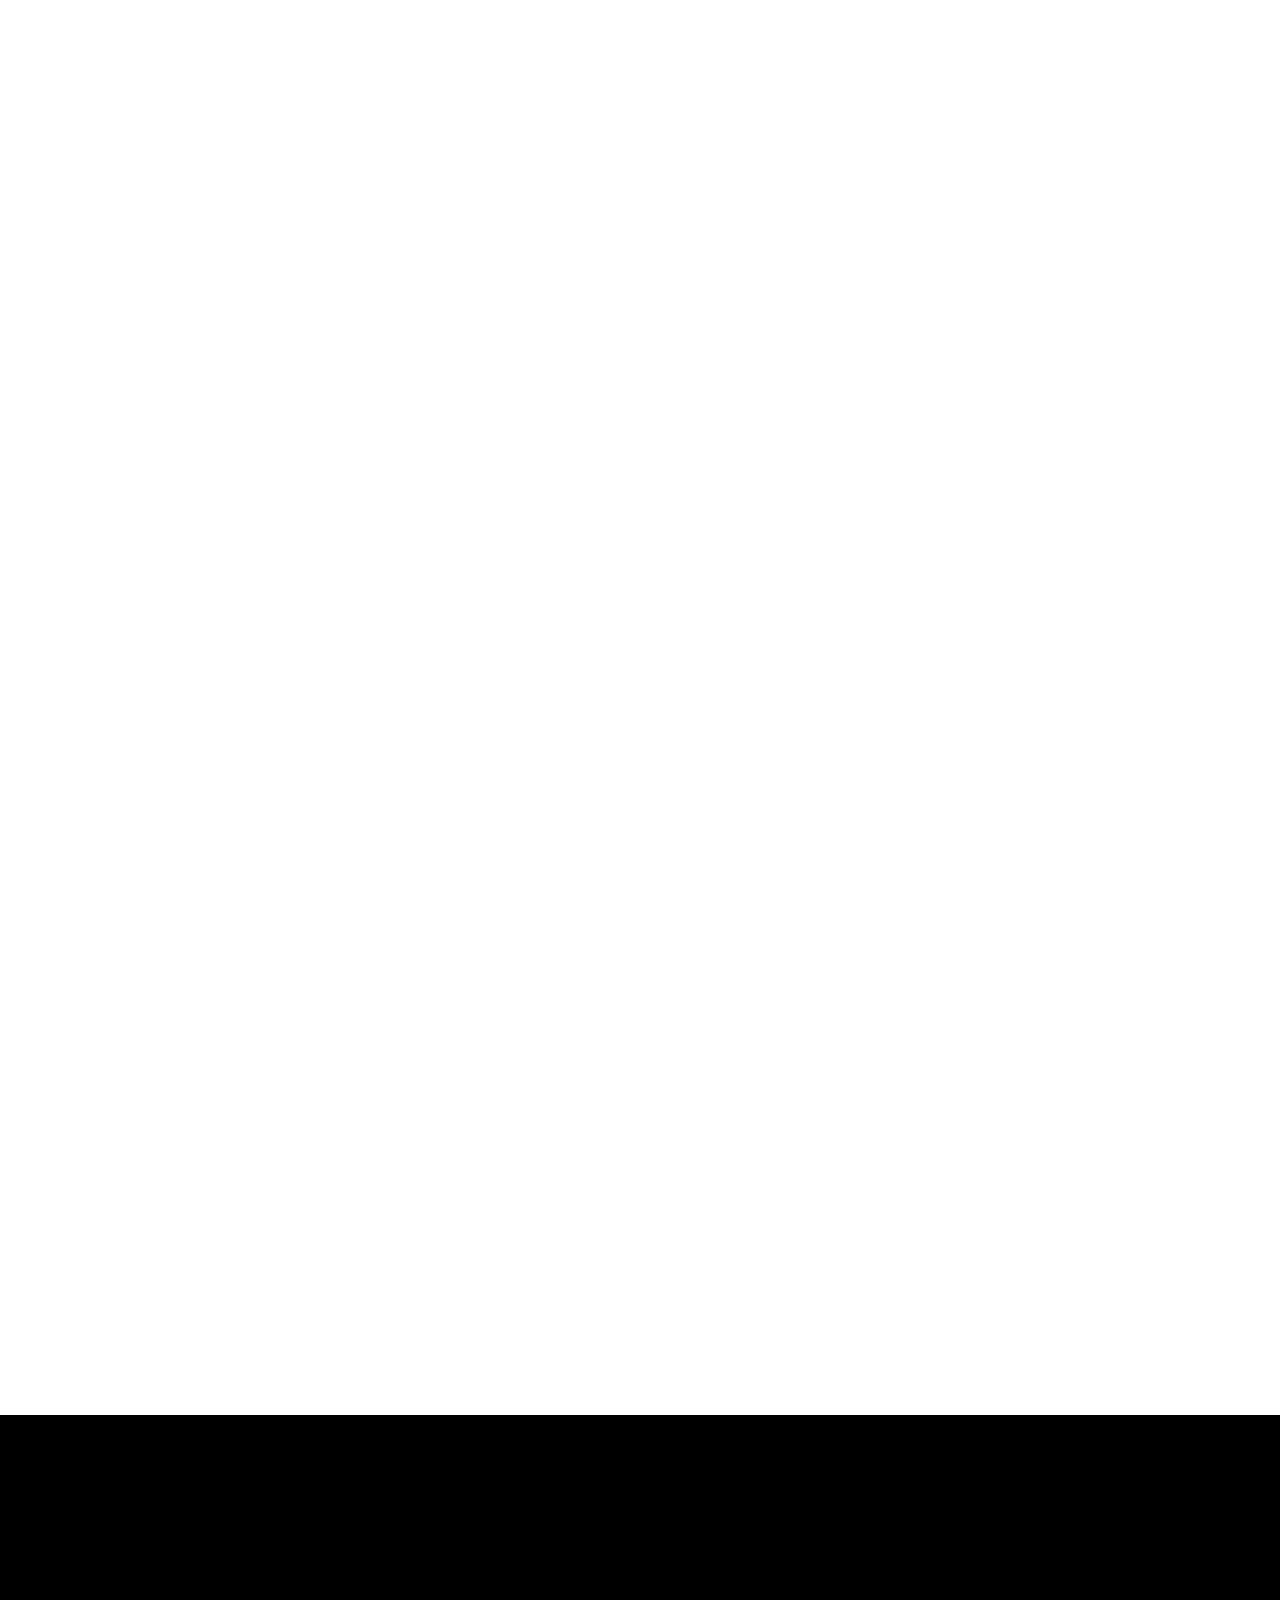
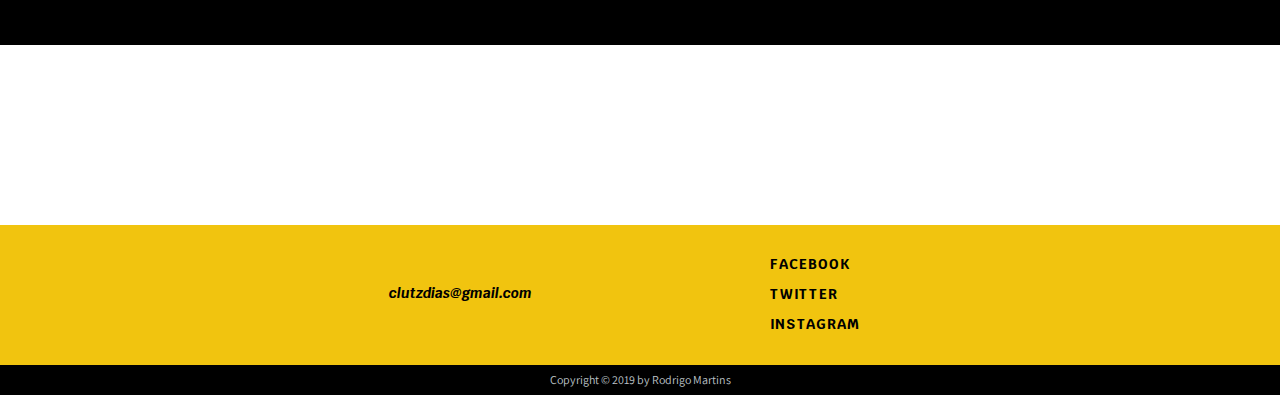
==== web/bio.html @ 069b45d7 "Trabalhando o SEO." ====
<!DOCTYPE html>
<html lang="pt-br">

	<head>
		<meta charset="utf-8">
		<title>Carla Lutz - Biografia</title>

		<meta name="description" content="Conheça a biografia da artista visual Carla Lutz.">

		<meta property="og:type" content="website"/>
		<meta property="og:title" content="Carla Lutz - Biografia"/>
		<meta property="og:description" content="Saiba mais sobre a trajetória da artista visual paulistana Carla Lutz."/>
		<meta property="og:url" content="http://www.carlalutz.com"/>
		<meta property="og:image" content=""/>

		<meta name="viewport" content="width=device-width, initial-scale=1">

		<link rel="shortcut icon" href="favicon.ico">

		<link rel="stylesheet" href="css/normalize.css">
		<link rel="stylesheet" href="css/reset.css">
		<link rel="stylesheet" href="css/grid.css">
		<link rel="stylesheet" href="css/estilo.css">
		<link href="https://fonts.googleapis.com/css?family=Krub" rel="stylesheet">
		<link href="https://fonts.googleapis.com/css?family=Assistant" rel="stylesheet">
		<script src="js/libs/modernizr.custom.45655.js"></script>
	</head>

	<body>

		<header class="cabecalho">
			<a href="index.html">
				<img src="img/logo.png" class="logo" alt="Carla Lutz">
			</a>
			<label for="toggle">&#9776;</label>
			<input type="checkbox" id="toggle"/>
			<nav class="menu">
				<ul>
					<li><a href="index.html">Home</a></li>
					<li><a href="bio.html" class="menu-ativo">Bio</a></li>
					<li><a href="galeria.html">Galeria</a></li>
					<li><a href="contato.html">Contato</a></li>
				</ul>
			</nav>
		</header>

		<section class="bio-capa container">
			
		</section>

		<section class="bio-interna">
			
			<div class="container">
				<div class="grid-16"><h2>Biografia</h2></div>
				<div class="grid-10">
					<p>Carla Lutz nasceu em 1986 em São Paulo, SP, tendo vivido por lá até os 24 anos, quando concluiu o curso de Bacharelado em Artes Visuais na Faculdade Belas Artes de São Paulo. Decidiu então mudar-se para o Rio de Janeiro, onde vive até hoje.</p>
					<p>O interesse por desenho e pintura surgiu quando ela ainda era criança. Quando tinha cerca de 9 anos, aprendeu a desenhar formas “tribais”, que na época eram muito comuns em tatuagens e ilustrações. Desde então nunca parou de desenhar, sempre buscando novas formas e novos efeitos para trabalhar em seus desenhos.</p>
					<p>Além do desenho, durante a adolescência ela começou a pintar seus primeiros quadros. Embora estes tivessem uma clara ligação com o tipo de desenho que ela já desenvolvia, em suas pinturas a artista tende a se soltar mais, preocupando-se menos com o formalismo. Como resultado, suas obras de pintura são mais orgânicas, frutos de um processo mais emocional do que racional.</p>
					<p>Mais tarde, começou a se interessar por obras com formas geométricas. Encontrou em artistas como Vieira da Silva, Mondrian e Picasso inspiração para mesclar os tribais aos quais estava tão habituada com formas mais geométricas, buscando explorar os contrastes e efeitos visuais causados por essa mistura, muitas vezes gerando ilusões ópticas. Essas características podem ser muito bem observadas em sua obra For-ma, realizada como Trabalho de Conclusão de Curso da faculdade de artes, onde a artista procurou não só explorar o contraste de cores primárias e complementares, como também a ilusão de ótica causada pela repetição de elementos e a forma como o resultado muda de acordo com a presença ou não da luz natural.</p>
					<p>Enquanto ainda estava na faculdade, Carla produziu também alguns trabalhos em gravura, especialmente em xilogravura e gravura em metal. Nos dias de hoje, ela produz principalmente desenhos, trabalhando inclusive com mandalas, mas mantendo as características marcantes da trajetória de suas obras. Pinturas são mais ocasionais, porém ainda são produzidas de vez em quando.</p>		
				</div>
				<div class="grid-6">
					<img src="img/bio2.jpg" alt="Carla Lutz">
					<img src="img/bio3.jpg" alt="Carla Lutz trabalhando no projeto FOR-MA.">
				</div>
			</div>

		</section>

		<section class="conheca-galeria">
			
			<div class="container">
				<h2>Conheça sua galeria</h2>
				<a href="galeria.html" class="btn2">Galeria</a>
			</div>

		</section>

		<aside class="bio-quebra">
			<div class="container">
				<ul class="rslides">
					<li>
						<blockquote>
							<p>“Art is the lie that enables us to realize the truth.”</p>
							<cite>Pablo Picasso</cite>
						</blockquote>
					</li>
					<li>
						<blockquote>
							<p>“Art is the path to being spiritual.”</p>
							<cite>Piet Mondrian</cite>
						</blockquote>
					</li>
				</ul>
			</div>
		</aside>

		<footer class="rodape">
			<div class="container">
				
				<div class="grid-10">
					<address>clutzdias@gmail.com</address>
				</div>

				<div class="grid-6">
					<ul>
						<li><a href="www.facebook.com/carlalutzartista">Facebook</a></li>
						<li><a href="">Twitter</a></li>
						<li><a href="">Instagram</a></li>
					</ul>
				</div>

			</div>
		</footer>

		<div>
			<div class="autoria">
				<p>Copyright &copy; 2019 by Rodrigo Martins</p>
			</div>
		</div>

		<!-- Javascrip & jQuery -->
		<script src="https://ajax.googleapis.com/ajax/libs/jquery/3.3.1/jquery.min.js"></script>
		<script>window.jQuery || document.write('<script src="js/libs/jquery-3.3.1.min.js"><\/script'></script>

		<script src="js/plugins.js"></script>
		<script src="js/main.js"></script>

		<!-- Slides -->
		<script src="responsiveslides.min.js"></script>
		<script>
		  $(function() {
		    $(".rslides").responsiveSlides();
		  });
		</script>

	</body>

</html>
---- web/css/grid.css ----
*, *:before, *:after {
  -webkit-box-sizing: border-box; 
  -moz-box-sizing: border-box; 
  box-sizing: border-box;
}

.container {
	width: 960px;
	margin: 0 auto;
	padding: 0px;
	position: relative;
}

.container:after, .container:before {
	content: " ";
	display: table;
}

.container:after {
	clear: both;
}

.grid-1, .grid-2, .grid-3, .grid-4, .grid-5, .grid-6, .grid-7, .grid-8, .grid-9, .grid-10, .grid-11, .grid-12, .grid-13, .grid-14, .grid-15, .grid-16, .grid-1-3 {
	float: left;
	margin-left: 10px;
	margin-right: 10px;
}

.grid-1 	{width: 40px;}
.grid-2 	{width: 100px;}
.grid-3 	{width: 160px;}
.grid-4 	{width: 220px;}
.grid-5 	{width: 280px;}
.grid-6 	{width: 340px;}
.grid-7 	{width: 400px;}
.grid-8 	{width: 460px;}
.grid-9 	{width: 520px;}
.grid-10 	{width: 580px;}
.grid-11 	{width: 640px;}
.grid-12 	{width: 700px;}
.grid-13 	{width: 760px;}
.grid-14 	{width: 820px;}
.grid-15 	{width: 880px;}
.grid-16 	{width: 940px;}
.grid-1-3	{width: 300px;}

/* Adaptando o grid com media queries */
@media only screen and (min-width: 768px) and (max-width: 959px){

.container {
	width: 768px;
}

.grid-1		{width: 28px;}
.grid-2		{width: 76px;}
.grid-3		{width: 124px;}
.grid-4		{width: 172px;}
.grid-5		{width: 220px;}
.grid-6		{width: 268px;}
.grid-7		{width: 316px;}
.grid-8		{width: 364px;}
.grid-9		{width: 412px;}
.grid-10	{width: 460px;}
.grid-11	{width: 508px;}
.grid-12	{width: 556px;}
.grid-13	{width: 604px;}
.grid-14	{width: 652px;}
.grid-15	{width: 700px;}
.grid-16	{width: 748px;}
.grid-1-3	{width: 236px;}

}

@media only screen and (max-width: 767px){

.container {
	width: 300px;
}

.grid-1, .grid-2, .grid-3, .grid-4, .grid-5, .grid-6, .grid-7, .grid-8, .grid-9, .grid-10, .grid-11, .grid-12, .grid-13, .grid-14, .grid-15, .grid-16, .grid-1-3 {
	width: 300px;
	margin: 0 0 20px 0;
	float: none;
}

}
---- web/css/estilo.css ----
/*
@autor: Rodrigo Martins;
@date: Feb/2019;
*/

/* Estilos gerais */

/* Cores:
https://flatuicolors.com/palette/defo
Sun Flower: #f1c40f;
Amethyst: #9b59b6;
Silver: #bdc3c7;
*/

body{
	width: 100%;
	font-family: 'Krub', sans-serif;
}

h1, h2, h3, h4, h5, h6{
	font-family: 'Assistant', sans-serif;
}

p{
	font-family: 'Assistant', sans-serif;
}

img{
	display: block;
	max-width: 100%; /* Torna as imagens fluidas e adaptáveis;*/
}

/* Botões */
.btn{
	color: #000;
	border: 3px solid #000;
	font-size: 14px;
	line-height: 20px;
	text-transform: uppercase;
	letter-spacing: .1em;
	font-weight: bold;
	padding: 10px 40px;
	box-shadow: 1px 2px 4px rgba(0, 0, 0, .5);

	transition: box-shadow .5s, color .5s, padding .5s, background .5s ease-in;
}

.btn:hover{
	color: #f1c40f;
	background: #000;
	box-shadow: 2px 3px 4px rgba(0, 0, 0, .6);
	padding: 10px 45px;
}

.btn2{
	color: #fff;
	border: 3px solid #fff;
	font-size: 14px;
	line-height: 20px;
	text-transform: uppercase;
	letter-spacing: .1em;
	font-weight: bold;
	padding: 10px 40px;
	box-shadow: 1px 2px 4px rgba(0, 0, 0, .5);

	transition: box-shadow 0.5s, color .5s, padding .5s, background .5s, border-color .5s ease-in;
}

.btn2:hover{
	color: #f1c40f;
	background: #000;
	border-color: #000;
	padding: 10px 45px;
	box-shadow: 2px 3px 4px rgba(0, 0, 0, .6);
}

/* Cabeçalho */
.cabecalho{
	position: fixed;
	top: 0;
	width: 100%;
	height: 100px;
	background: #000;
	padding: 15px 0;
	z-index: 10;
}

.logo{
	display: inline-block;
	margin-left: 180px;
	margin-top: 10px;
}

.menu{
	float: right;
	margin-right: 200px;
}

.menu ul li{
	clear: right;
	display: inline-block;
	margin-left: 25px;
	margin-top: 25px;
}

.menu ul li a{
	color: #fff;
	font-weight: bold;
	text-transform: uppercase;
	letter-spacing: .1em;
	font-size: 14px;
	line-height: 20px;
	padding: 10px 0;

	transition: color .5s ease-in;
}

.menu ul li a:hover{
	color: #f1c40f;
}

.menu ul li a.menu-ativo{
	color: #9b59b6; /* Menu ativo para as páginas internas. */
}

label{
	display: none;
	float: right;
	margin-top: -35px;
	text-align: center;
	height: 30px;
	width: 30px;
	font-size: 21px;
}

#toggle{
	display: none;
}

/* index.html - Introdução */
.intro{
	width: 100%;
	background: url("../img/foto-intro.jpg") no-repeat center;
	background-size: cover;
	margin-top: 75px;
	height: 380px;
	text-align: center;
	padding-top: 85px;
}

.intro img{
	margin: 0 auto;
}

.intro h1{
	font-family: 'Krub', sans-serif;
	font-weight: bold;
	letter-spacing: .05em;
	font-size: 28px;
	margin-top: 25px;
}

/* Biografia */
.bio{
	height: 370px;
	text-align: center;
	padding-top: 60px;
}

.bio h2{
	font-family: 'Krub', sans-serif;
	font-size: 24px;
	margin-bottom: 40px; 
}

.bio p{
	font-size: 18px;
	line-height: 25px;
	margin-bottom: 60px;
	text-align: justify;
}

.bio img{
	margin-top: 10px;
	margin-left: 140px;
	box-shadow: 1px 2px 4px rgba(0, 0, 0, .5);
	transition: all 1.2s;	
}

.bio img:hover{
	box-shadow: 3px 4px 4px rgba(0, 0, 0, .6);
}

/* Encontra aqui */
.encontra-aqui{
	background: #000;
	height: 560px;
	text-align: center;
	padding-top: 60px;

	transition: background 1s ease;
}

.encontra-aqui:hover{
	background: #9b59b6;
}

.encontra-aqui h2{
	font-family: 'Krub', sans-serif;
	color: #fff;
	font-size: 24px;
	margin-bottom: 40px; 
}

.encontra-aqui img{
	width: 50%;
	margin-left: auto;
	margin-right: auto;
	box-shadow: 1px 2px 4px rgba(0, 0, 0, .5);
	transition: all 1.2s;
}

.encontra-aqui img:hover{
	box-shadow: 3px 4px 4px rgba(0, 0, 0, .6);
}

.encontra-aqui p{
	font-size: 18px;
	line-height: 25px;
	text-align: justify;
	color: #fff;
	padding-bottom: 60px;
}

.ajusta-img{
	margin-top: 90px;
}

/* Rodapé */
.rodape{
	width: 100%;
	height: 140px;
	background: #f1c40f;
	overflow: hidden;
	padding-top: 24px;
}

.rodape ul li a{
	color: #000;
	font-weight: bold;
	text-transform: uppercase;
	letter-spacing: .07em;
	font-size: 14px;
	margin-top: 0;
	line-height: 30px;

	transition: color .5s ease;
}

.rodape ul li a:hover{
	color: #9b59b6;
}

.rodape address{
	color: #000;
	font-size: 14px;
	margin-top: 35px;
	text-align: center;
	font-weight: bold;
}

.autoria{
	width: 100%;
	height: 30px;
	background: #000;
	color: #bdc3c7;
	font-size: 12px;
	text-align: center;
	padding-top: 7px;
}

/* Página bio.html */
.bio-capa{
	width: 100%;
	background: url("../img/capa-bio.jpg") no-repeat center;
	background-size: cover;
	color: #fff;
	background-size: cover;
	margin-top: 100px;
	height: 220px;
	text-align: center;
	padding-top: 90px;
}

.bio-capa p{
	padding-bottom: 10px;
}

.bio-interna{
	margin-bottom: 40px;
}

.bio-interna h2{
	font-family: 'Krub', sans-serif;
	font-size: 24px;
	color: #000;
	font-weight: normal;
	line-height: 35px;
	margin: 60px 0 40px 0;
	text-align: center;
}

.bio-interna p{
	text-align: justify;
	padding-left: 0;
	padding-bottom: 20px;
	font-size: 18px;
	line-height: 25px;
	color: #000;
}

.bio-interna img{
	margin-left: 40px;
	margin-right: auto;
	box-shadow: 1px 2px 4px rgba(0, 0, 0, .5);
	transition: all 1.2s;
}

.bio-interna img:hover{
	box-shadow: 3px 4px 4px rgba(0, 0, 0, .6);
}

.bio-quebra{
	color: #000;
	width: 100%;
	height: 180px;
	text-align: center;
	padding-top: 60px;
}

.bio-quebra p{
	font-size: 18px;
	line-height: 25px;
	padding-bottom: 10px;
}

.conheca-galeria{
	margin-top: 60px;
	background: #000;
	width: 100%;
	height: 230px;
	text-align: center;

	transition: background 1s ease;
}

.conheca-galeria:hover{
	background: #9b59b6;
}

.conheca-galeria h2{
	font-family: 'Krub', sans-serif;
	font-size: 24px;
	color: #fff;
	font-weight: normal;
	line-height: 35px;
	margin: 60px 0 40px 0;
}

.conheca-galeria a{
	margin-bottom: 20px;
}

/* Corrossel */
.rslides {
  position: relative;
  list-style: none;
  overflow: hidden;
  width: 100%;
  padding: 0;
  margin: 0;
  }

.rslides li {
  -webkit-backface-visibility: hidden;
  position: absolute;
  display: none;
  width: 100%;
  left: 0;
  top: 0;
  }

.rslides li:first-child {
  position: relative;
  display: block;
  float: left;
  }

.rslides img {
  display: block;
  height: auto;
  float: left;
  width: 100%;
  border: 0;
  }


/* Página galeria.html */

/* Cores:
https://flatuicolors.com/palette/defo
Sun Flower: #f1c40f;
Amethyst: #9b59b6;
Silver: #bdc3c7;
*/

.galeria-interna{
	width: 100%;
	background: url("../img/capa-galeria.jpg") no-repeat center;
	background-size: cover;
	color: #fff;
	margin-top: 100px;
	height: 220px;
	text-align: center;
	padding-top: 90px;
}

.visite{
	text-align: center;
	height: 340px;
}

.visite h2{
	font-family: 'Krub', sans-serif;
	font-size: 24px;
	color: #000;
	font-weight: normal;
	line-height: 35px;
	padding-top: 60px;
}

.visite p{
	text-align: justify;
	font-size: 18px;
	line-height: 25px;
	color: #000;
	padding: 20px 0 35px 0;
}

.galeria-apresenta{
	background: #bdc3c7;
	height: 900px;
	transition: background 1s ease;
}

.galeria-apresenta:hover{
	background: #9b59b6;
}

.moldura1{
	position: relative;
	background: #000;
	-moz-box-shadow: 1px 2px 4px rgba(0, 0, 0,0.5);
	-webkit-box-shadow: 1px 2px 4px rgba(0, 0, 0, .5);
	box-shadow: 1px 2px 4px rgba(0, 0, 0, .5);
	width: 800px;
	height: 200px;
	text-align: center;
	margin: 80px auto;
	transition: box-shadow 1.2s, background 3s ease;
}

.moldura1:hover{
	background: url("../img/capa-bio.jpg") no-repeat center;
	box-shadow: 3px 4px 4px rgba(0, 0, 0, .6);
}

.moldura2{
	position: relative;
	background: #000;
	-moz-box-shadow: 1px 2px 4px rgba(0, 0, 0,0.5);
	-webkit-box-shadow: 1px 2px 4px rgba(0, 0, 0, .5);
	box-shadow: 1px 2px 4px rgba(0, 0, 0, .5);
	width: 800px;
	height: 200px;
	text-align: center;
	margin: 60px auto;
	transition: box-shadow 1.2s, background 3s ease;
}

.moldura2:hover{
	background: url("../img/capa-contato.jpg") no-repeat center;
	box-shadow: 3px 4px 4px rgba(0, 0, 0, .6);
}

.moldura3{
	position: relative;
	background: #000;
	-moz-box-shadow: 1px 2px 4px rgba(0, 0, 0,0.5);
	-webkit-box-shadow: 1px 2px 4px rgba(0, 0, 0, .5);
	box-shadow: 1px 2px 4px rgba(0, 0, 0, .5);	width: 800px;
	height: 200px;
	text-align: center;
	margin: 60px auto;
	transition: box-shadow 1.2s, background 2s ease;
}

.moldura3:hover{
	background: url("../img/gravura.jpg") no-repeat center;
	box-shadow: 3px 4px 4px rgba(0, 0, 0, .6);
}

.moldura1 h2, .moldura2 h2, .moldura3 h2{
	font-family: 'Krub', sans-serif;
	text-shadow: 1px 1px #000;
	font-size: 24px;
	color: #fff;
	font-weight: normal;
	line-height: 35px;
	padding-top: 20px;
}

.moldura1 p, .moldura2 p, .moldura3 p{
	text-shadow: 1px 1px #000;
	font-size: 18px;
	color: #fff;
	padding: 10px 0 20px 0;
	margin-bottom: 20px;
}

.entre-contato{
	width: 100%;
	background: #fff;
	height: 240px;
	text-align: center;
}

.entre-contato h2{
	font-family: 'Krub', sans-serif;
	font-size: 24px;
	color: #000;
	font-weight: normal;
	line-height: 35px;
	padding: 60px 0 40px 0;
}

/* desenho.html */
.apresentacao-galerias{
	padding-top: 130px;
	text-align: center;
	width: 100%;
	height: 200px;
}

.apresentacao-galerias h2{
	font-family: 'Krub', sans-serif;
	font-size: 24px;
	color: #000;
}

.apresentacao-galerias p{
	padding-top: 20px;
	text-align: justify;
}

.principal-galeria{
	background: #000;
	width: 100%;
	height: 740px;
	margin-top: 100px;
	transition: background 1s ease;
}

.principal-galeria:hover{
	background: #9b59b6;
}

/* overlay w3 */
.auxiliar-overlay {
  position: relative;
  width: 100%;
}

.overlay {
  position: absolute; 
  bottom: 0; 
  background: rgb(0, 0, 0);
  background: rgba(0, 0, 0, 0.6); /* Black see-through */
  color: #f1f1f1; 
  width: 100%;
  transition: 1s ease;
  opacity:0;
  color: #fff;
  font-family: 'Krub', sans-serif;
  font-size: 14px;
  padding: 20px;
  text-align: center;
}

.auxiliar-overlay:hover .overlay {
  opacity: 1;
}

/* Código para slideshow da w3 */
* {
  box-sizing: border-box;
}

/* Position the image container (needed to position the left and right arrows) */
.container-galeria {
  position: relative;
  margin: 0 auto;
  padding-top: 60px;
  height: 700px;
  width: 700px;
}

/* Hide the images by default */
.mySlides {
  display: none;
}

/* Add a pointer when hovering over the thumbnail images */
.cursor {
  cursor: pointer;
}

/* Next & previous buttons */
.prev,
.next {
  cursor: pointer;
  position: absolute;
  top: 50%;
  width: auto;
  padding: 16px;
  margin-top: -50px;
  color: white;
  font-weight: bold;
  font-size: 20px;
  border-radius: 0 3px 3px 0;
  user-select: none;
  -webkit-user-select: none;
}

/* Position the "next button" to the right */
.next {
  right: 0;
  border-radius: 3px 0 0 3px;
}

/* On hover, add a black background color with a little bit see-through */
.prev:hover,
.next:hover {
  background-color: rgba(0, 0, 0, 0.8);
}

/* Container for image text */
.caption-container {
  text-align: center;
  background-color: #222;
  padding: 5px 16px;
  color: white;
}

.row:after {
  content: "";
  display: table;
  clear: both;
}

/* Six columns side by side */
.column {
  float: left;
  width: 16.66%;
}

/* Add a transparency effect for thumnbail images */
.demo {
  opacity: 0.6;
}

.active,
.demo:hover {
  opacity: 1;
}
/* Fim do código da Slide show da w3 */

.outras-galerias{
	width: 100%;
	height: 230px;
	text-align: center;
}

.outras-galerias h2{
	font-size: 24px;
	text-align: center;
	padding-top: 35px;
	color: #000;
}

.outras-galerias p{
	padding-top: 15px;
	padding-bottom: 40px;	
	text-align: center;
}

.visite-pintura a{
	text-align: center;
}

/* Página contato.html */
.contato-interna{
	width: 100%;
	background: url("../img/capa-contato.jpg") no-repeat center;
	background-size: cover;
	color: #fff;
	background-size: cover;
	margin-top: 100px;
	height: 220px;
	text-align: center;
	padding-top: 90px;
}

/* Adaptável */

/* Tablets */
@media only screen and (min-width: 768px) and (max-width: 959px){

	/* Para testes APAGAR DEPOIS */
	.intro h1{
		color: blue;
	}

	.logo{
		margin-left: 100px;
	}

	.menu{
		margin-right: 100px;
	}

	/* index.html */
	.encontra-aqui{
		height: 540px;
		padding-top: 60px;
	}

	.bio img{
		margin-left: 60px;
	}

	/* bio.html */

	.classe-auxiliar-imagens{
		margin-top: 90px;
	}

	.classe-auxiliar-imagens2{
		margin-top: 60px;
	}

	.bio-interna p{
		padding-left: 0;
	}

	/* galeria.html */
	.visite h2{
		padding-top: 30px;
	}

	.moldura1, .moldura2, .moldura3{
		width: 600px;
		height: 200px;
	}

}

/* Smartphone */
@media only screen and (max-width: 767px){

	/* Para testes APAGAR DEPOIS */
	.intro h1{
		color: red;
	}

	.logo{
		margin-left: 40px;
	}

	.cabecalho{
		position: absolute;
	}

	/* Hamburger Menu */
	label{
		display: block;
		margin-right: 40px;
		margin-top: 15px;
		background-color: #fff;
		cursor: pointer;
	}

	.menu{
		margin: 0 auto;
		text-align: center;
		width: 100%;
		background: rgba(0, 0, 0, 0.8);
		padding: 31px 0;
		display: none;
	}

	.menu ul li{
		display: block;
	}

	.menu ul li a{
		text-align: center;
	}

	#toggle:checked + .menu{
		display: block;
	}

	/* index.html */
	.intro h1{
		font-size: 24px;
	}

	.bio h2{
		font-size: 18px;
	}

	.bio p{
		font-size: 14px;
	}

	.bio img{
		display: none;
	}

	.encontra-aqui{
		height: 840px;
	}

	.encontra-aqui h2{
		font-size: 18px;
		margin-top: 40px;
	}

	.encontra-aqui p{
		font-size: 14px;
	}

	.rodape{
		height: 240px;
		text-align: center;
	}

	/* bio.html */
	.classe-auxiliar-imagens2{
		display: none;
	}

	.bio-capa p{
		padding-left: 0;
		padding-bottom: 10px;
	}

	.bio-interna{
		margin-bottom: 40px;
	}

	.bio-interna h2{
		font-size: 18px;
		line-height: 35px;
		margin: 40px 0;
		text-align: center;
	}

	.bio-interna p{
		font-size: 14px;
	}

	.bio-interna img{
		width: 80%;
		padding-left: 20px;
	}

	.bio-quebra p{
		font-size: 14px;
	}

	.conheca-galeria{
		margin-top: 40px;
	}

	.conheca-galeria h2{
		font-size: 18px;
		line-height: 35px;
		margin: 35px 0 40px 0;
	}

	/*galeria.html*/

	.visite{
		height: 360px;
	}

	.visite h2{
		font-size: 18px;
	}

	.visite p{
		font-size: 12px;
	}

	.galeria-apresenta{
		height: 800px;
	}

	.moldura1, .moldura2, .moldura3{
		width: 300px;
		height: 190px;
	}

	.moldura h2{
		font-size: 18px;
	}

	.moldura p{
		font-size: 12px;
	}

	.entre-contato h2{
		font-size: 18px;
	}

}

/* Animações */
/* Menu - Adaptável */
.js .menu{
	opacity: 0;
}

/* Home */
.js .cabecalho,.js .intro,.js .intro img, .js .intro h1, .js .bio h2, .js .bio p, .js .bio img, .js .bio a, .js .encontra-aqui h2, .js .encontra-aqui p, .js .encontra-aqui img, .js .encontra-aqui a,.js .bio-capa, .js .bio-interna h2, .js .bio-interna p, .js .bio-interna img, .js .conheca-galeria h2, .js .conheca-galeria a, .js .bio-quebra blockquote{
	opacity: 0;
}
/* Galeria */
.js .galeria-interna,.js .quebra-auxiliar, .js .visite h2, .js .visite p, .js .galeria-apresenta, .js .entre-contato{
	opacity: 0;
}

/* Galerias internas */
.js .apresentacao-galerias, .js .principal-galeria, .js .outras-galerias{
	opacity: 0;
}

/* Contato */
.js .contato-interna{
	opacity: 0;
}


.animated {
  -webkit-animation-duration: 1s;
  animation-duration: 1s;
  -webkit-animation-fill-mode: both;
  animation-fill-mode: both;
}

@-webkit-keyframes fadeInDown {
  from {
    opacity: 0;
    -webkit-transform: translate3d(0, -20px, 0);
    transform: translate3d(0, -20px, 0);
  }

  to {
    opacity: 1;
    -webkit-transform: translate3d(0, 0, 0);
    transform: translate3d(0, 0, 0);
  }
}

@keyframes fadeInDown {
  from {
    opacity: 0;
    -webkit-transform: translate3d(0, -20px, 0);
    transform: translate3d(0, -20px, 0);
  }

  to {
    opacity: 1;
    -webkit-transform: translate3d(0, 0, 0);
    transform: translate3d(0, 0, 0);
  }
}

.fadeInDown {
  -webkit-animation-name: fadeInDown;
  animation-name: fadeInDown;
}

/* Fim das animações */
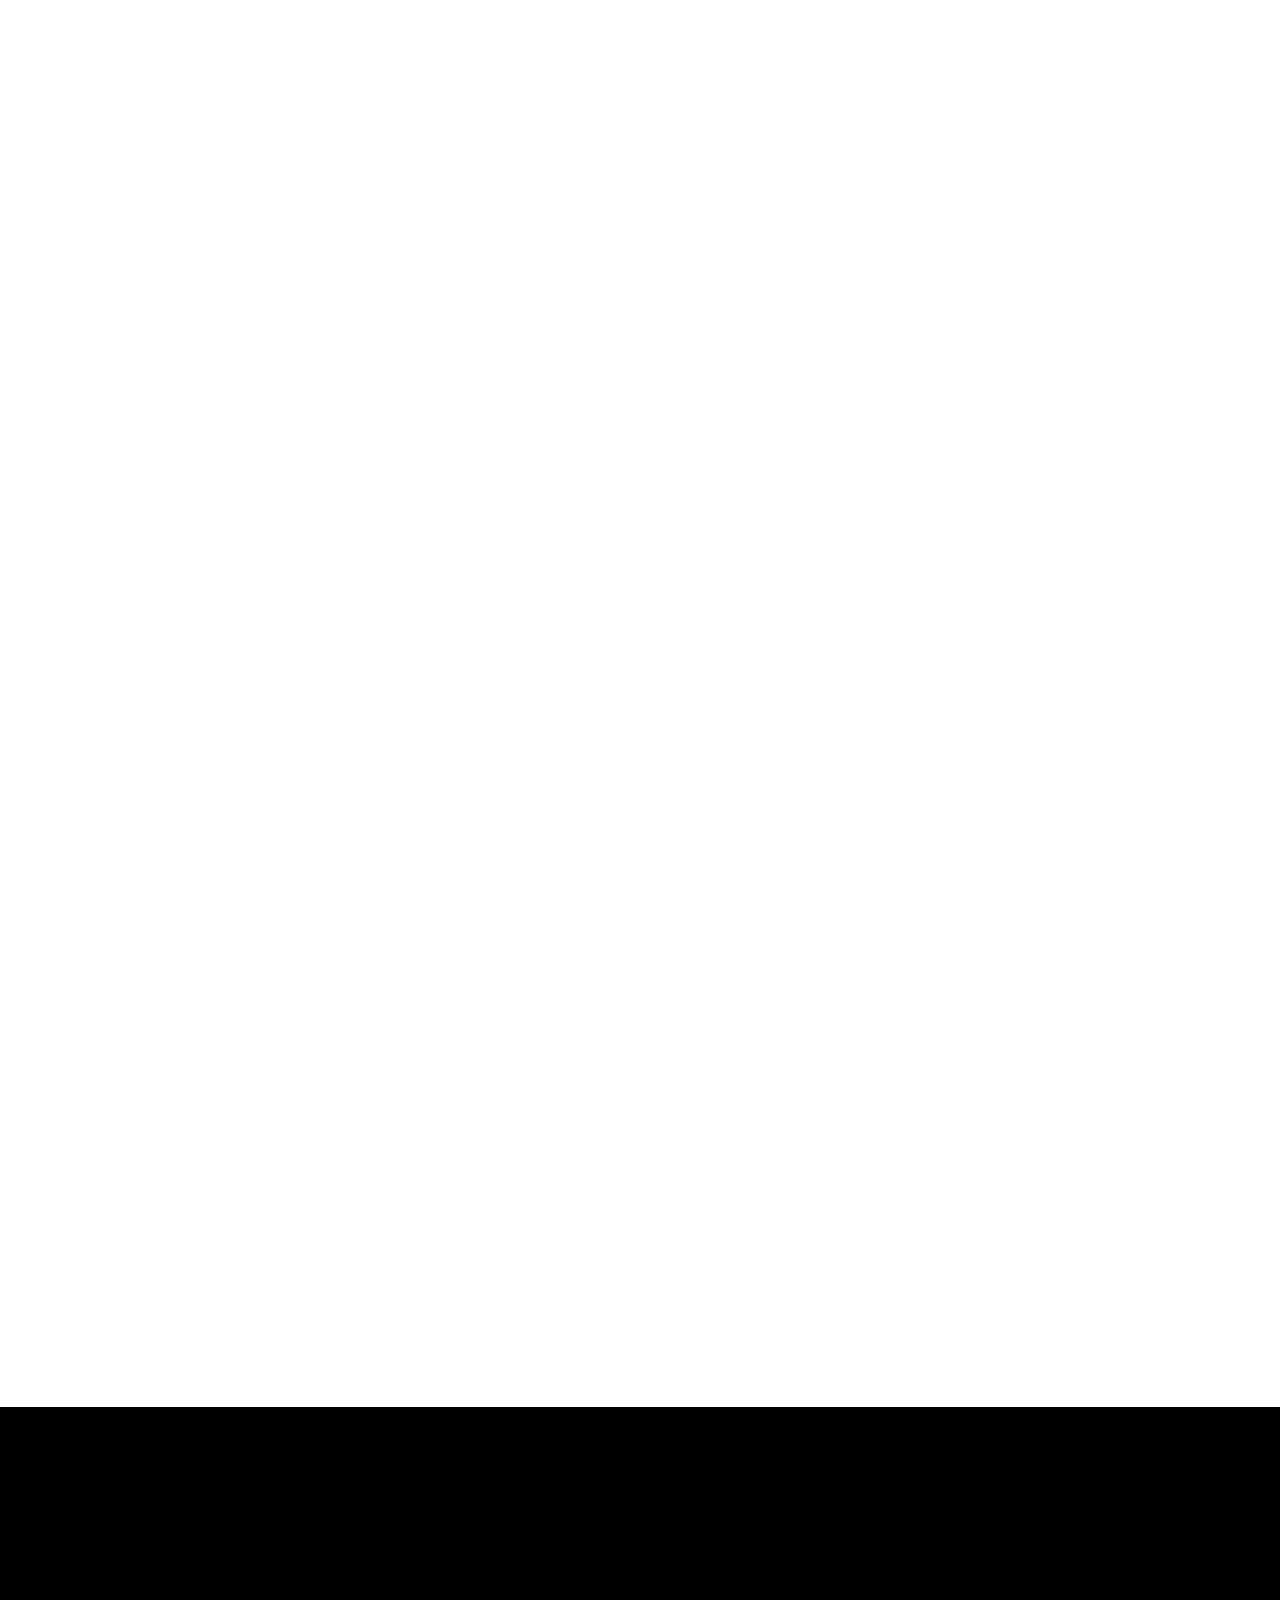
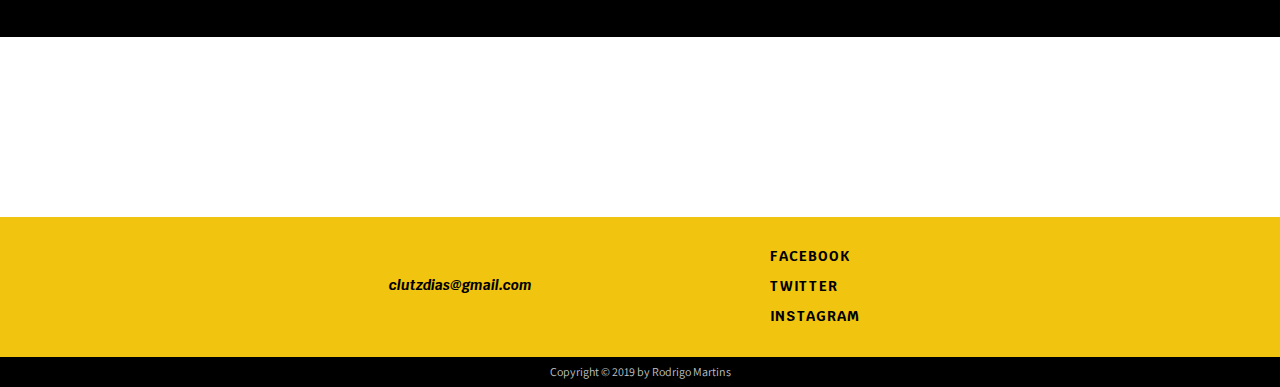
==== commit a5453d91: "Trabalhando pseudoclasses - subtitulos." ====
--- a/web/bio.html
+++ b/web/bio.html
@@ -10,7 +10,7 @@
 		<meta property="og:type" content="website"/>
 		<meta property="og:title" content="Carla Lutz - Biografia"/>
 		<meta property="og:description" content="Saiba mais sobre a trajetória da artista visual paulistana Carla Lutz."/>
-		<meta property="og:url" content="http://www.carlalutz.com"/>
+		<meta property="og:url" content="http://www.carlalutz.com/biografia"/>
 		<meta property="og:image" content=""/>
 
 		<meta name="viewport" content="width=device-width, initial-scale=1">
@@ -51,7 +51,7 @@
 		<section class="bio-interna">
 			
 			<div class="container">
-				<div class="grid-16"><h2>Biografia</h2></div>
+				<div class="grid-16"><h2 class="subtitulo">Biografia</h2></div>
 				<div class="grid-10">
 					<p>Carla Lutz nasceu em 1986 em São Paulo, SP, tendo vivido por lá até os 24 anos, quando concluiu o curso de Bacharelado em Artes Visuais na Faculdade Belas Artes de São Paulo. Decidiu então mudar-se para o Rio de Janeiro, onde vive até hoje.</p>
 					<p>O interesse por desenho e pintura surgiu quando ela ainda era criança. Quando tinha cerca de 9 anos, aprendeu a desenhar formas “tribais”, que na época eram muito comuns em tatuagens e ilustrações. Desde então nunca parou de desenhar, sempre buscando novas formas e novos efeitos para trabalhar em seus desenhos.</p>
@@ -70,7 +70,7 @@
 		<section class="conheca-galeria">
 			
 			<div class="container">
-				<h2>Conheça sua galeria</h2>
+				<h2 class="subtitulo2">Conheça sua galeria</h2>
 				<a href="galeria.html" class="btn2">Galeria</a>
 			</div>
 
--- a/web/css/estilo.css
+++ b/web/css/estilo.css
@@ -28,6 +28,24 @@
 img{
 	display: block;
 	max-width: 100%; /* Torna as imagens fluidas e adaptáveis;*/
+}
+
+.subtitulo:after {
+	content: "";
+	display: block;
+	width: 60px;
+	height: 2px;
+	background: #000;
+	margin: 10px auto;
+}
+
+.subtitulo2:after {
+	content: "";
+	display: block;
+	width: 60px;
+	height: 2px;
+	background: #fff;
+	margin: 10px auto;
 }
 
 /* Botões */
@@ -155,7 +173,7 @@
 .intro h1{
 	font-family: 'Krub', sans-serif;
 	font-weight: bold;
-	letter-spacing: .05em;
+	letter-spacing: .04em;
 	font-size: 28px;
 	margin-top: 25px;
 }
@@ -170,7 +188,8 @@
 .bio h2{
 	font-family: 'Krub', sans-serif;
 	font-size: 24px;
-	margin-bottom: 40px; 
+	letter-spacing: .02em;
+	margin-bottom: 30px; 
 }
 
 .bio p{
@@ -194,7 +213,7 @@
 /* Encontra aqui */
 .encontra-aqui{
 	background: #000;
-	height: 560px;
+	height: 570px;
 	text-align: center;
 	padding-top: 60px;
 
@@ -209,6 +228,7 @@
 	font-family: 'Krub', sans-serif;
 	color: #fff;
 	font-size: 24px;
+	letter-spacing: .02em;
 	margin-bottom: 40px; 
 }
 
@@ -303,6 +323,7 @@
 .bio-interna h2{
 	font-family: 'Krub', sans-serif;
 	font-size: 24px;
+	letter-spacing: .02em;
 	color: #000;
 	font-weight: normal;
 	line-height: 35px;
@@ -345,7 +366,7 @@
 }
 
 .conheca-galeria{
-	margin-top: 60px;
+	margin-top: 40px;
 	background: #000;
 	width: 100%;
 	height: 230px;
@@ -361,10 +382,11 @@
 .conheca-galeria h2{
 	font-family: 'Krub', sans-serif;
 	font-size: 24px;
+	letter-spacing: .02em;
 	color: #fff;
 	font-weight: normal;
 	line-height: 35px;
-	margin: 60px 0 40px 0;
+	margin: 50px 0 40px 0;
 }
 
 .conheca-galeria a{
@@ -433,10 +455,11 @@
 .visite h2{
 	font-family: 'Krub', sans-serif;
 	font-size: 24px;
+	letter-spacing: .02em;
 	color: #000;
 	font-weight: normal;
 	line-height: 35px;
-	padding-top: 60px;
+	padding-top: 50px;
 }
 
 .visite p{
@@ -514,6 +537,7 @@
 	font-family: 'Krub', sans-serif;
 	text-shadow: 1px 1px #000;
 	font-size: 24px;
+	letter-spacing: .02em;
 	color: #fff;
 	font-weight: normal;
 	line-height: 35px;
@@ -524,7 +548,7 @@
 	text-shadow: 1px 1px #000;
 	font-size: 18px;
 	color: #fff;
-	padding: 10px 0 20px 0;
+	padding: 5px 0 10px 0;
 	margin-bottom: 20px;
 }
 
@@ -538,10 +562,11 @@
 .entre-contato h2{
 	font-family: 'Krub', sans-serif;
 	font-size: 24px;
+	letter-spacing: .02em;
 	color: #000;
 	font-weight: normal;
 	line-height: 35px;
-	padding: 60px 0 40px 0;
+	padding: 50px 0 40px 0;
 }
 
 /* desenho.html */
@@ -549,12 +574,13 @@
 	padding-top: 130px;
 	text-align: center;
 	width: 100%;
-	height: 200px;
+	height: 230px;
 }
 
 .apresentacao-galerias h2{
 	font-family: 'Krub', sans-serif;
 	font-size: 24px;
+	letter-spacing: .02em;
 	color: #000;
 }
 
@@ -687,12 +713,13 @@
 
 .outras-galerias{
 	width: 100%;
-	height: 230px;
+	height: 250px;
 	text-align: center;
 }
 
 .outras-galerias h2{
 	font-size: 24px;
+	letter-spacing: .02em;
 	text-align: center;
 	padding-top: 35px;
 	color: #000;
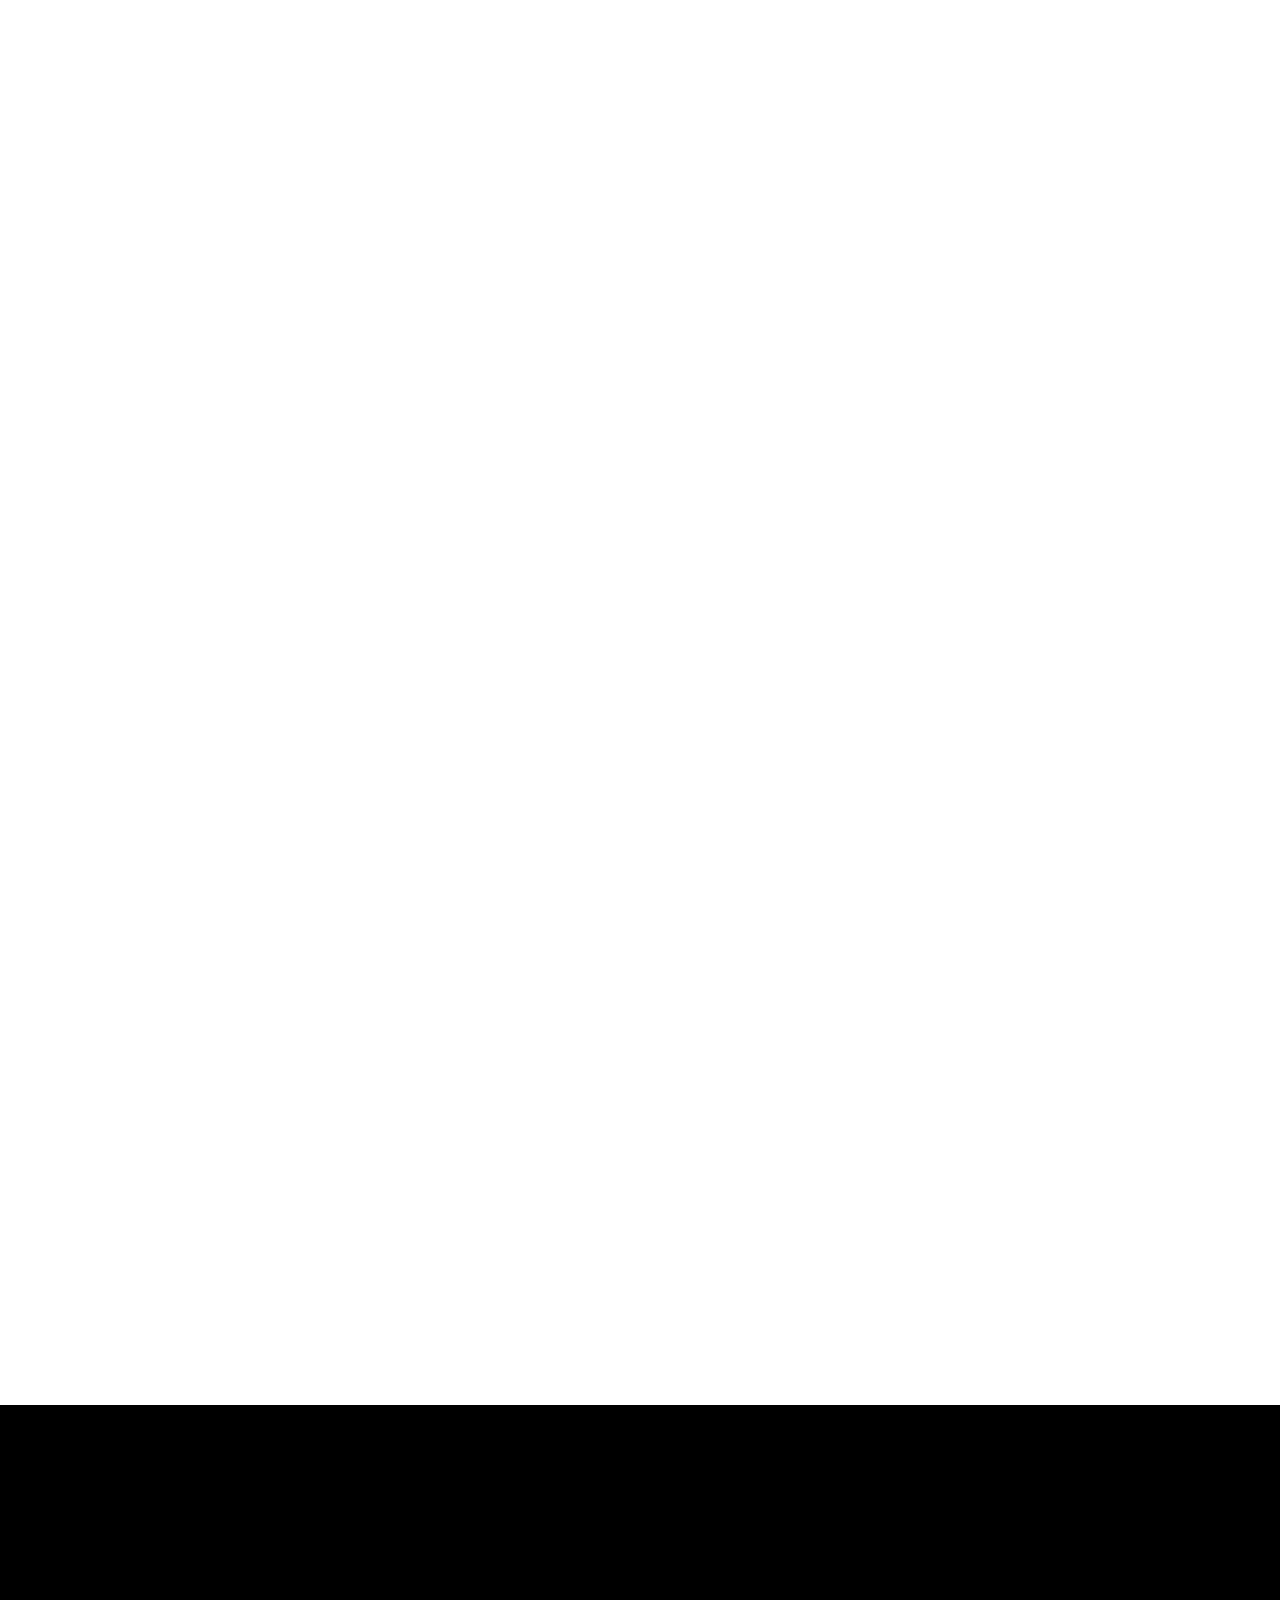
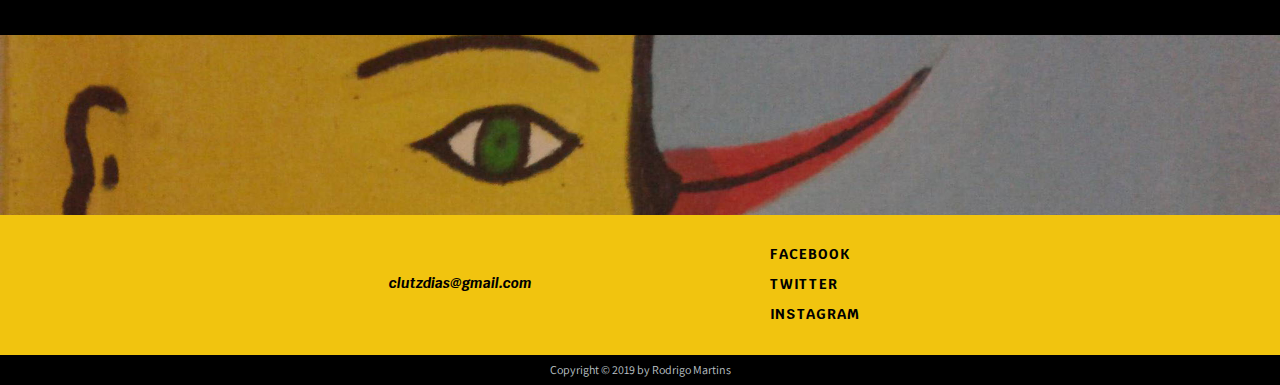
==== commit e6d4b421: "Correção da classe rslides." ====
--- a/web/bio.html
+++ b/web/bio.html
@@ -62,6 +62,7 @@
 				<div class="grid-6">
 					<img src="img/bio2.jpg" alt="Carla Lutz">
 					<img src="img/bio3.jpg" alt="Carla Lutz trabalhando no projeto FOR-MA.">
+					<img src="img/bio4.jpg" alt="Desenho em andamento.">
 				</div>
 			</div>
 
@@ -126,14 +127,6 @@
 		<script src="js/plugins.js"></script>
 		<script src="js/main.js"></script>
 
-		<!-- Slides -->
-		<script src="responsiveslides.min.js"></script>
-		<script>
-		  $(function() {
-		    $(".rslides").responsiveSlides();
-		  });
-		</script>
-
 	</body>
 
 </html>--- a/web/css/estilo.css
+++ b/web/css/estilo.css
@@ -33,19 +33,19 @@
 .subtitulo:after {
 	content: "";
 	display: block;
-	width: 60px;
+	width: 50px;
 	height: 2px;
 	background: #000;
-	margin: 10px auto;
+	margin: 8px auto;
 }
 
 .subtitulo2:after {
 	content: "";
 	display: block;
-	width: 60px;
+	width: 50px;
 	height: 2px;
 	background: #fff;
-	margin: 10px auto;
+	margin: 8px auto;
 }
 
 /* Botões */
@@ -234,6 +234,7 @@
 
 .encontra-aqui img{
 	width: 50%;
+	margin-top: 70px;
 	margin-left: auto;
 	margin-right: auto;
 	box-shadow: 1px 2px 4px rgba(0, 0, 0, .5);
@@ -253,7 +254,7 @@
 }
 
 .ajusta-img{
-	margin-top: 90px;
+	margin-top: 70px;
 }
 
 /* Rodapé */
@@ -341,8 +342,10 @@
 }
 
 .bio-interna img{
+	margin-top: 45px;
+	margin-right: auto;
+	margin-bottom: 40px;
 	margin-left: 40px;
-	margin-right: auto;
 	box-shadow: 1px 2px 4px rgba(0, 0, 0, .5);
 	transition: all 1.2s;
 }
@@ -352,7 +355,10 @@
 }
 
 .bio-quebra{
-	color: #000;
+	background: url("../img/quebra.jpg") no-repeat center;
+	background-size: cover;
+	color: #fff;
+	text-shadow: 1px 1px #000;
 	width: 100%;
 	height: 180px;
 	text-align: center;
@@ -472,7 +478,7 @@
 
 .galeria-apresenta{
 	background: #bdc3c7;
-	height: 900px;
+	height: 870px;
 	transition: background 1s ease;
 }
 
@@ -486,16 +492,17 @@
 	-moz-box-shadow: 1px 2px 4px rgba(0, 0, 0,0.5);
 	-webkit-box-shadow: 1px 2px 4px rgba(0, 0, 0, .5);
 	box-shadow: 1px 2px 4px rgba(0, 0, 0, .5);
-	width: 800px;
+	width: 820px;
 	height: 200px;
 	text-align: center;
-	margin: 80px auto;
-	transition: box-shadow 1.2s, background 3s ease;
+	margin: 70px auto;
+	transition: width 1.2s, box-shadow 1.2s, background 3s ease;
 }
 
 .moldura1:hover{
 	background: url("../img/capa-bio.jpg") no-repeat center;
 	box-shadow: 3px 4px 4px rgba(0, 0, 0, .6);
+	width: 850px;
 }
 
 .moldura2{
@@ -504,16 +511,17 @@
 	-moz-box-shadow: 1px 2px 4px rgba(0, 0, 0,0.5);
 	-webkit-box-shadow: 1px 2px 4px rgba(0, 0, 0, .5);
 	box-shadow: 1px 2px 4px rgba(0, 0, 0, .5);
-	width: 800px;
+	width: 820px;
 	height: 200px;
 	text-align: center;
 	margin: 60px auto;
-	transition: box-shadow 1.2s, background 3s ease;
+	transition: width 1s, box-shadow 1.2s, background 3s ease;
 }
 
 .moldura2:hover{
 	background: url("../img/capa-contato.jpg") no-repeat center;
 	box-shadow: 3px 4px 4px rgba(0, 0, 0, .6);
+	width: 850px;
 }
 
 .moldura3{
@@ -521,16 +529,18 @@
 	background: #000;
 	-moz-box-shadow: 1px 2px 4px rgba(0, 0, 0,0.5);
 	-webkit-box-shadow: 1px 2px 4px rgba(0, 0, 0, .5);
-	box-shadow: 1px 2px 4px rgba(0, 0, 0, .5);	width: 800px;
+	box-shadow: 1px 2px 4px rgba(0, 0, 0, .5);	
+	width: 820px;
 	height: 200px;
 	text-align: center;
 	margin: 60px auto;
-	transition: box-shadow 1.2s, background 2s ease;
+	transition: width 1s, box-shadow 1.2s, background 2s ease;
 }
 
 .moldura3:hover{
 	background: url("../img/gravura.jpg") no-repeat center;
 	box-shadow: 3px 4px 4px rgba(0, 0, 0, .6);
+	width: 850px;
 }
 
 .moldura1 h2, .moldura2 h2, .moldura3 h2{
@@ -970,7 +980,7 @@
 	opacity: 0;
 }
 
-/* Home */
+/* Home & Bio */
 .js .cabecalho,.js .intro,.js .intro img, .js .intro h1, .js .bio h2, .js .bio p, .js .bio img, .js .bio a, .js .encontra-aqui h2, .js .encontra-aqui p, .js .encontra-aqui img, .js .encontra-aqui a,.js .bio-capa, .js .bio-interna h2, .js .bio-interna p, .js .bio-interna img, .js .conheca-galeria h2, .js .conheca-galeria a, .js .bio-quebra blockquote{
 	opacity: 0;
 }
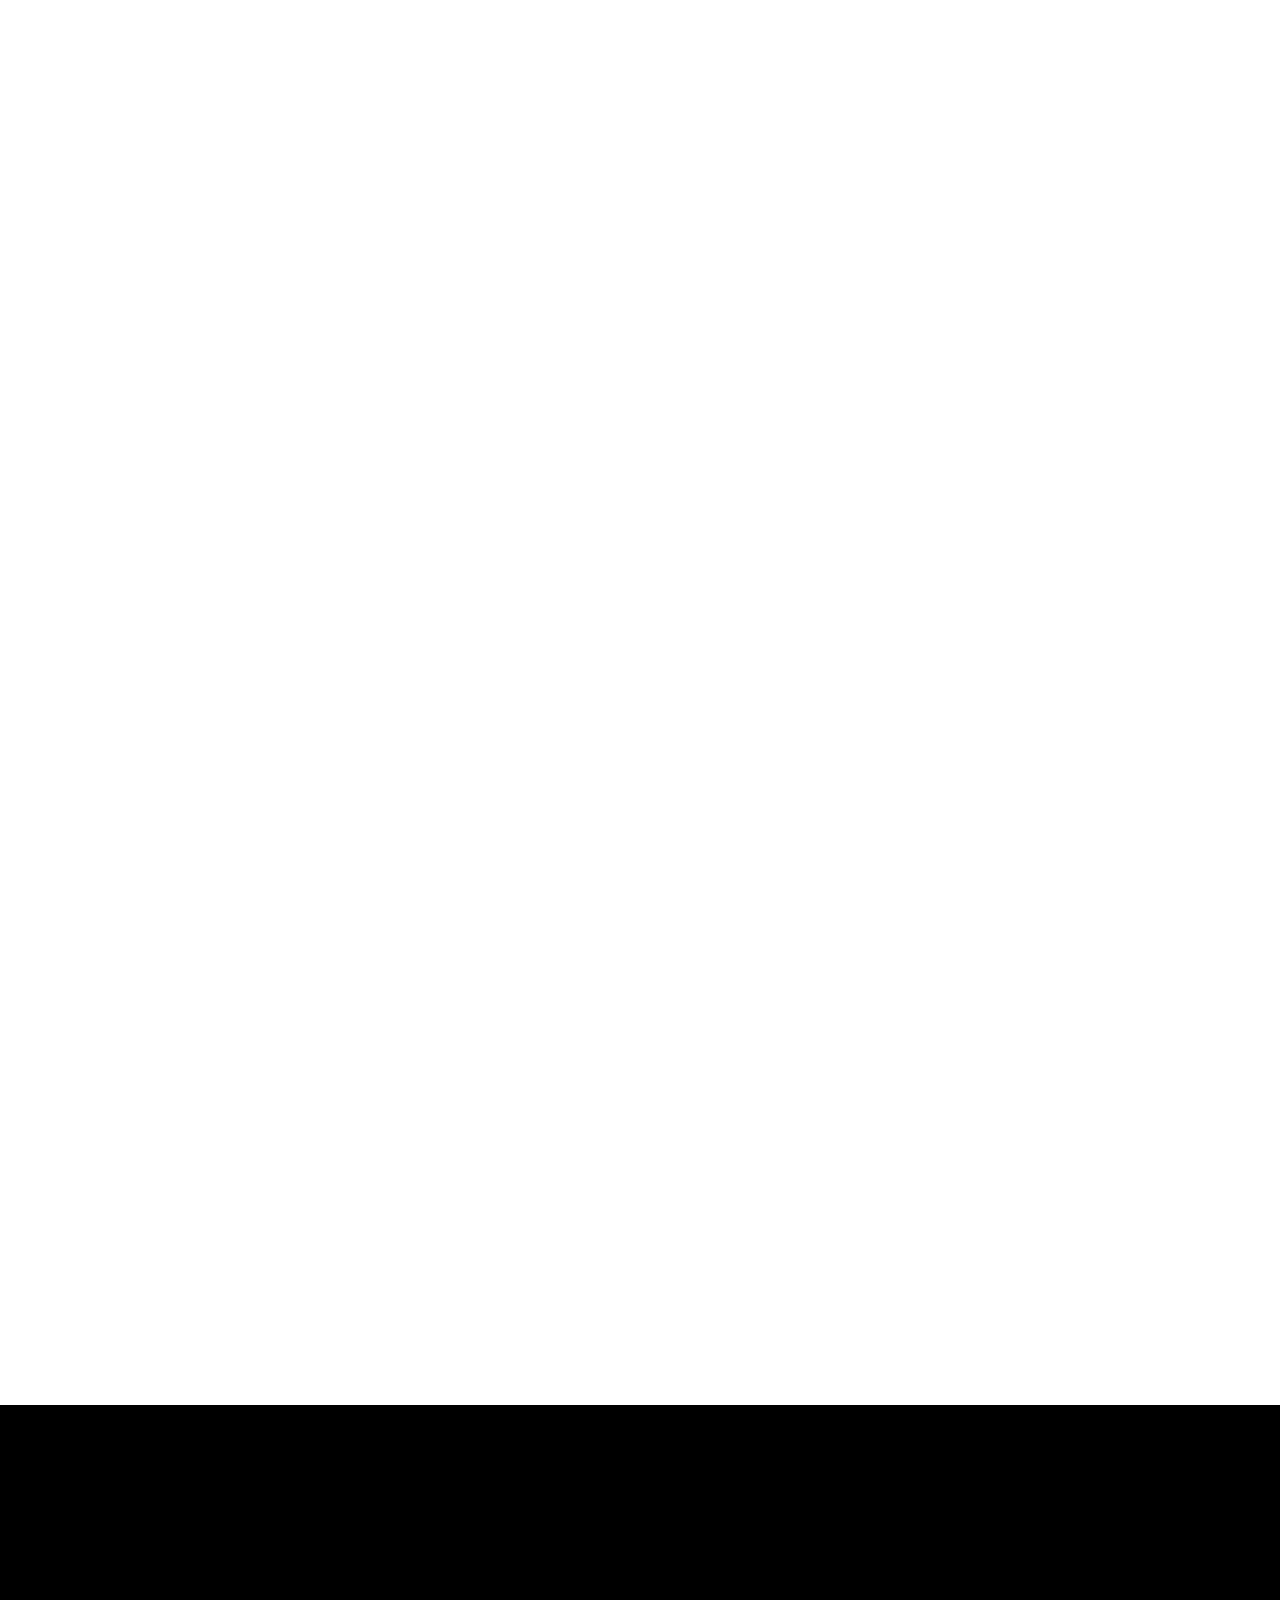
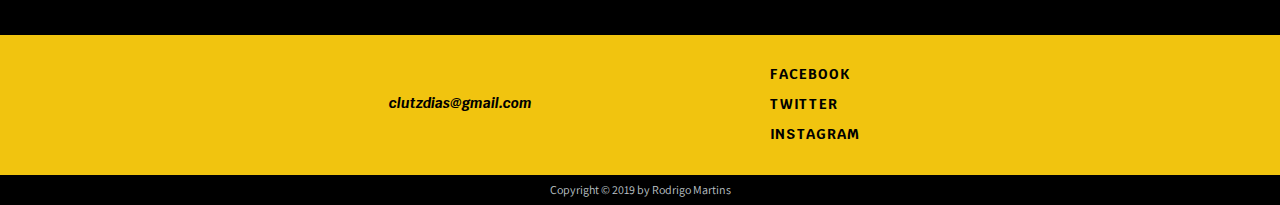
==== commit f193ed56: "Alteração na página bio.html." ====
--- a/web/bio.html
+++ b/web/bio.html
@@ -77,25 +77,6 @@
 
 		</section>
 
-		<aside class="bio-quebra">
-			<div class="container">
-				<ul class="rslides">
-					<li>
-						<blockquote>
-							<p>“Art is the lie that enables us to realize the truth.”</p>
-							<cite>Pablo Picasso</cite>
-						</blockquote>
-					</li>
-					<li>
-						<blockquote>
-							<p>“Art is the path to being spiritual.”</p>
-							<cite>Piet Mondrian</cite>
-						</blockquote>
-					</li>
-				</ul>
-			</div>
-		</aside>
-
 		<footer class="rodape">
 			<div class="container">
 				
--- a/web/css/estilo.css
+++ b/web/css/estilo.css
@@ -180,7 +180,7 @@
 
 /* Biografia */
 .bio{
-	height: 370px;
+	height: 375px;
 	text-align: center;
 	padding-top: 60px;
 }
@@ -189,7 +189,7 @@
 	font-family: 'Krub', sans-serif;
 	font-size: 24px;
 	letter-spacing: .02em;
-	margin-bottom: 30px; 
+	margin-bottom: 40px; 
 }
 
 .bio p{
@@ -200,7 +200,7 @@
 }
 
 .bio img{
-	margin-top: 10px;
+	margin-top: 15px;
 	margin-left: 140px;
 	box-shadow: 1px 2px 4px rgba(0, 0, 0, .5);
 	transition: all 1.2s;	
@@ -213,7 +213,7 @@
 /* Encontra aqui */
 .encontra-aqui{
 	background: #000;
-	height: 570px;
+	height: 575px;
 	text-align: center;
 	padding-top: 60px;
 
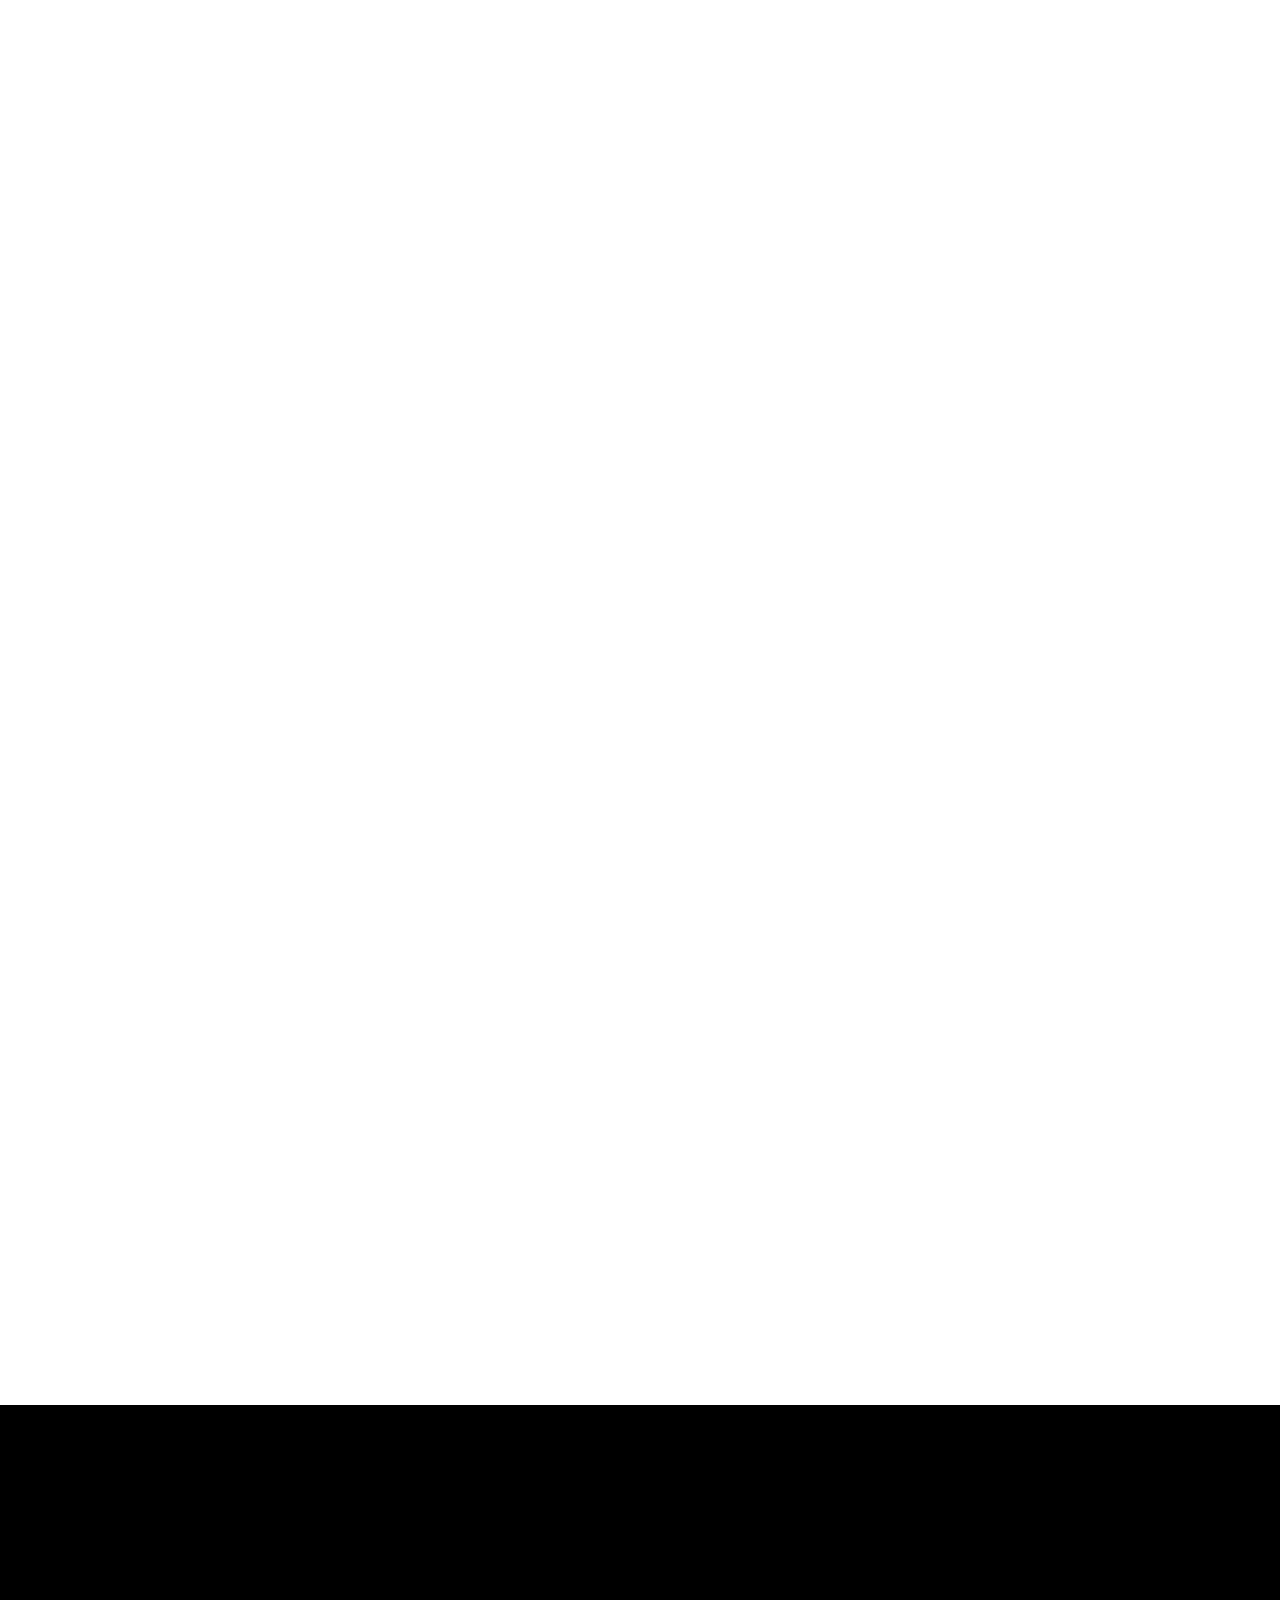
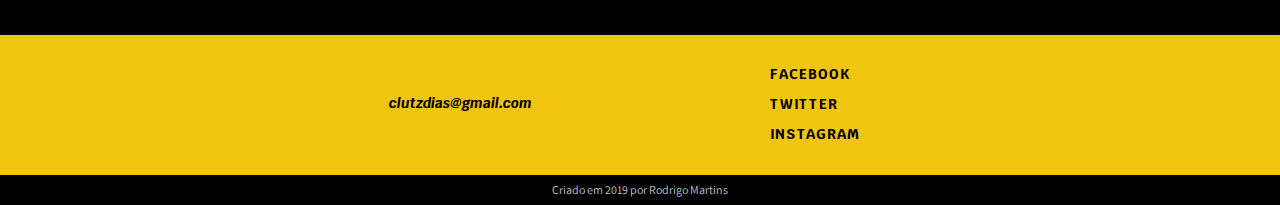
==== commit dbe7e958: "Ajustes na apresentação media queries index e bio.html." ====
--- a/web/bio.html
+++ b/web/bio.html
@@ -97,7 +97,7 @@
 
 		<div>
 			<div class="autoria">
-				<p>Copyright &copy; 2019 by Rodrigo Martins</p>
+				<p>Criado em 2019 por Rodrigo Martins</p>
 			</div>
 		</div>
 
--- a/web/css/estilo.css
+++ b/web/css/estilo.css
@@ -33,7 +33,7 @@
 .subtitulo:after {
 	content: "";
 	display: block;
-	width: 50px;
+	width: 70px;
 	height: 2px;
 	background: #000;
 	margin: 8px auto;
@@ -42,7 +42,7 @@
 .subtitulo2:after {
 	content: "";
 	display: block;
-	width: 50px;
+	width: 70px;
 	height: 2px;
 	background: #fff;
 	margin: 8px auto;
@@ -139,6 +139,7 @@
 
 .menu ul li a.menu-ativo{
 	color: #9b59b6; /* Menu ativo para as páginas internas. */
+	font-style: italic;
 }
 
 label{
@@ -251,10 +252,6 @@
 	text-align: justify;
 	color: #fff;
 	padding-bottom: 60px;
-}
-
-.ajusta-img{
-	margin-top: 70px;
 }
 
 /* Rodapé */
@@ -496,13 +493,12 @@
 	height: 200px;
 	text-align: center;
 	margin: 70px auto;
-	transition: width 1.2s, box-shadow 1.2s, background 3s ease;
+	transition: box-shadow 1.2s, background 3s ease;
 }
 
 .moldura1:hover{
 	background: url("../img/capa-bio.jpg") no-repeat center;
 	box-shadow: 3px 4px 4px rgba(0, 0, 0, .6);
-	width: 850px;
 }
 
 .moldura2{
@@ -515,13 +511,12 @@
 	height: 200px;
 	text-align: center;
 	margin: 60px auto;
-	transition: width 1s, box-shadow 1.2s, background 3s ease;
+	transition: box-shadow 1.2s, background 3s ease;
 }
 
 .moldura2:hover{
 	background: url("../img/capa-contato.jpg") no-repeat center;
 	box-shadow: 3px 4px 4px rgba(0, 0, 0, .6);
-	width: 850px;
 }
 
 .moldura3{
@@ -534,13 +529,12 @@
 	height: 200px;
 	text-align: center;
 	margin: 60px auto;
-	transition: width 1s, box-shadow 1.2s, background 2s ease;
+	transition: box-shadow 1.2s, background 2s ease;
 }
 
 .moldura3:hover{
 	background: url("../img/gravura.jpg") no-repeat center;
 	box-shadow: 3px 4px 4px rgba(0, 0, 0, .6);
-	width: 850px;
 }
 
 .moldura1 h2, .moldura2 h2, .moldura3 h2{
@@ -778,22 +772,32 @@
 
 	/* index.html */
 	.encontra-aqui{
-		height: 540px;
+		height: 670px;
+	}
+
+	.encontra-aqui img{
+		width: 50%;
+		margin-top: 150px;
+		margin-left: 60px;
+		margin-right: 0px;
+	}
+
+	.bio{
+		height: 400px;
+		text-align: center;
 		padding-top: 60px;
 	}
 
 	.bio img{
+		margin-top: 25px;
 		margin-left: 60px;
 	}
 
+
 	/* bio.html */
 
-	.classe-auxiliar-imagens{
-		margin-top: 90px;
-	}
-
-	.classe-auxiliar-imagens2{
-		margin-top: 60px;
+	.bio-interna img{
+		margin-top: 100px;
 	}
 
 	.bio-interna p{
@@ -859,16 +863,29 @@
 	}
 
 	/* index.html */
+	.intro{
+		height: 360px;
+	}
+
+	.intro img{
+		margin: 0 auto;
+		width: 30%;
+	}
+
 	.intro h1{
 		font-size: 24px;
 	}
 
+	.bio{
+		height: 400px;
+	}
+
 	.bio h2{
 		font-size: 18px;
 	}
 
 	.bio p{
-		font-size: 14px;
+		font-size: 16px;
 	}
 
 	.bio img{
@@ -876,7 +893,7 @@
 	}
 
 	.encontra-aqui{
-		height: 840px;
+		height: 960px;
 	}
 
 	.encontra-aqui h2{
@@ -885,7 +902,12 @@
 	}
 
 	.encontra-aqui p{
-		font-size: 14px;
+		font-size: 16px;
+	}
+
+	.encontra-aqui img{
+		width: 50%;
+		margin-top: 20px;
 	}
 
 	.rodape{
@@ -894,10 +916,6 @@
 	}
 
 	/* bio.html */
-	.classe-auxiliar-imagens2{
-		display: none;
-	}
-
 	.bio-capa p{
 		padding-left: 0;
 		padding-bottom: 10px;
@@ -915,16 +933,15 @@
 	}
 
 	.bio-interna p{
-		font-size: 14px;
+		font-size: 16px;
 	}
 
 	.bio-interna img{
-		width: 80%;
-		padding-left: 20px;
+		display: none;
 	}
 
 	.bio-quebra p{
-		font-size: 14px;
+		font-size: 16px;
 	}
 
 	.conheca-galeria{
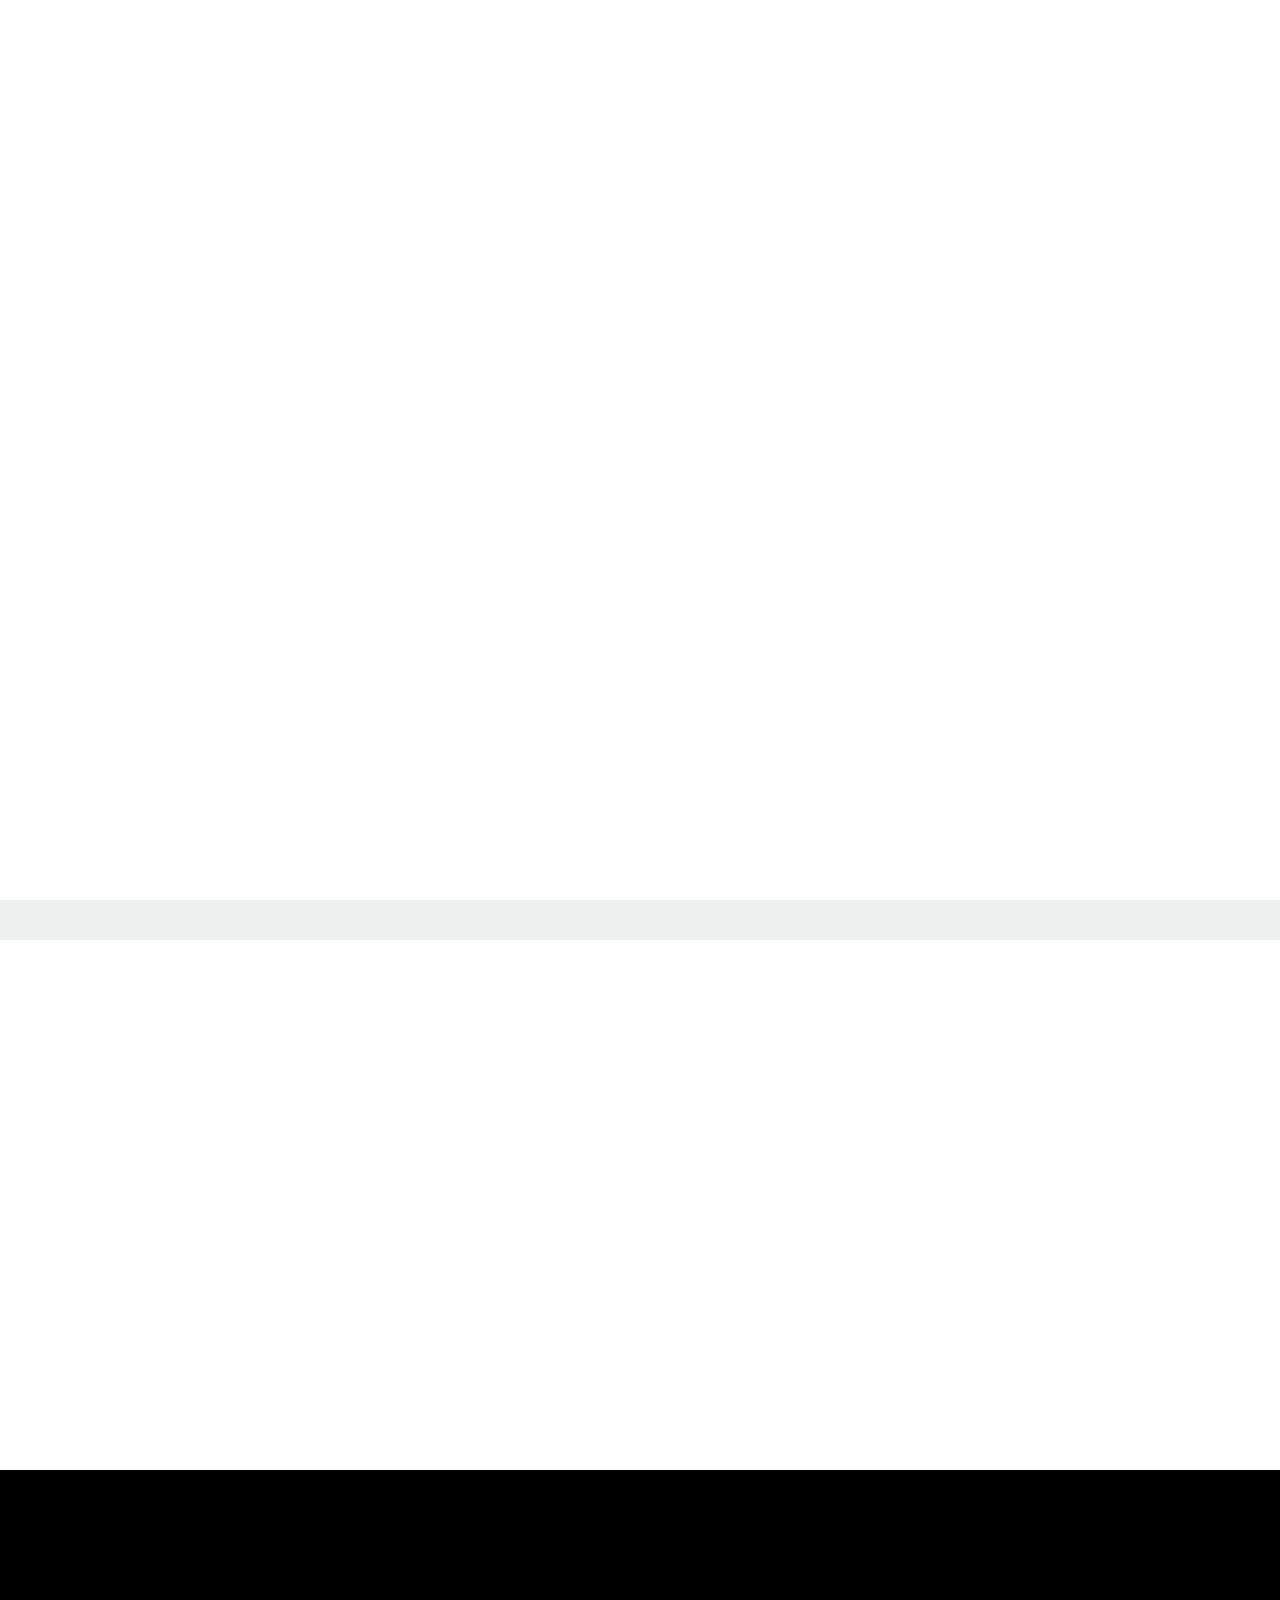
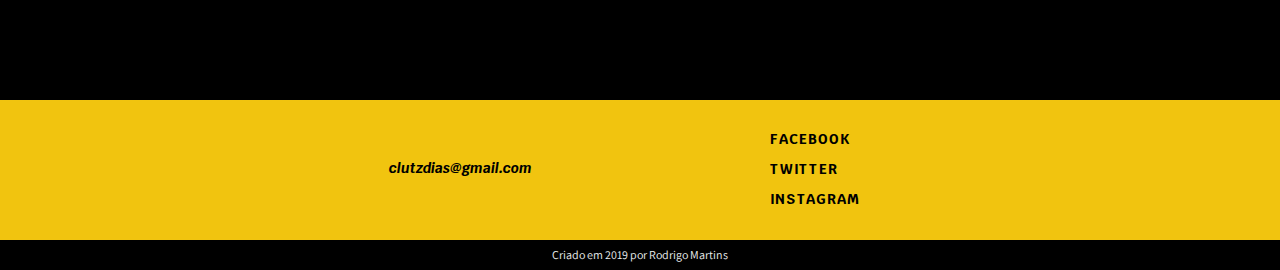
==== commit da0b32a3: "Mudanças na apresentação da bio.html." ====
--- a/web/bio.html
+++ b/web/bio.html
@@ -55,14 +55,26 @@
 				<div class="grid-10">
 					<p>Carla Lutz nasceu em 1986 em São Paulo, SP, tendo vivido por lá até os 24 anos, quando concluiu o curso de Bacharelado em Artes Visuais na Faculdade Belas Artes de São Paulo. Decidiu então mudar-se para o Rio de Janeiro, onde vive até hoje.</p>
 					<p>O interesse por desenho e pintura surgiu quando ela ainda era criança. Quando tinha cerca de 9 anos, aprendeu a desenhar formas “tribais”, que na época eram muito comuns em tatuagens e ilustrações. Desde então nunca parou de desenhar, sempre buscando novas formas e novos efeitos para trabalhar em seus desenhos.</p>
-					<p>Além do desenho, durante a adolescência ela começou a pintar seus primeiros quadros. Embora estes tivessem uma clara ligação com o tipo de desenho que ela já desenvolvia, em suas pinturas a artista tende a se soltar mais, preocupando-se menos com o formalismo. Como resultado, suas obras de pintura são mais orgânicas, frutos de um processo mais emocional do que racional.</p>
+					<p>Além do desenho, durante a adolescência ela começou a pintar seus primeiros quadros. Embora estes tivessem uma clara ligação com o tipo de desenho que ela já desenvolvia, em suas pinturas a artista tende a se soltar mais, preocupando-se menos com o formalismo. Como resultado, suas obras de pintura são mais orgânicas, frutos de um processo mais emocional do que racional.</p>		
+				</div>
+				<div class="grid-6">
+					<img src="img/bio2.jpg" class="imgbio1"alt="Carla Lutz">
+					<img src="img/bio4.jpg" class="imgbio2" alt="Carla Lutz trabalhando no projeto FOR-MA.">
+				</div>
+			</div>
+
+			<div class="quebra"></div>
+
+			<div class="container">
+
+				<div class="grid-6">
+					<img src="img/bio.jpg" class="imgbio3" alt="Carla Lutz">
+					<img src="img/bio3.jpg" class="imgbio4" alt="Carla Lutz trabalhando no projeto FOR-MA.">
+				</div>
+
+				<div class="grid-10">
 					<p>Mais tarde, começou a se interessar por obras com formas geométricas. Encontrou em artistas como Vieira da Silva, Mondrian e Picasso inspiração para mesclar os tribais aos quais estava tão habituada com formas mais geométricas, buscando explorar os contrastes e efeitos visuais causados por essa mistura, muitas vezes gerando ilusões ópticas. Essas características podem ser muito bem observadas em sua obra For-ma, realizada como Trabalho de Conclusão de Curso da faculdade de artes, onde a artista procurou não só explorar o contraste de cores primárias e complementares, como também a ilusão de ótica causada pela repetição de elementos e a forma como o resultado muda de acordo com a presença ou não da luz natural.</p>
 					<p>Enquanto ainda estava na faculdade, Carla produziu também alguns trabalhos em gravura, especialmente em xilogravura e gravura em metal. Nos dias de hoje, ela produz principalmente desenhos, trabalhando inclusive com mandalas, mas mantendo as características marcantes da trajetória de suas obras. Pinturas são mais ocasionais, porém ainda são produzidas de vez em quando.</p>		
-				</div>
-				<div class="grid-6">
-					<img src="img/bio2.jpg" alt="Carla Lutz">
-					<img src="img/bio3.jpg" alt="Carla Lutz trabalhando no projeto FOR-MA.">
-					<img src="img/bio4.jpg" alt="Desenho em andamento.">
 				</div>
 			</div>
 
--- a/web/css/estilo.css
+++ b/web/css/estilo.css
@@ -9,7 +9,7 @@
 https://flatuicolors.com/palette/defo
 Sun Flower: #f1c40f;
 Amethyst: #9b59b6;
-Silver: #bdc3c7;
+Clouds: #ecf0f1;
 */
 
 body{
@@ -139,7 +139,6 @@
 
 .menu ul li a.menu-ativo{
 	color: #9b59b6; /* Menu ativo para as páginas internas. */
-	font-style: italic;
 }
 
 label{
@@ -213,6 +212,7 @@
 
 /* Encontra aqui */
 .encontra-aqui{
+	border-top: 5px solid #f1c40f;
 	background: #000;
 	height: 575px;
 	text-align: center;
@@ -223,6 +223,36 @@
 
 .encontra-aqui:hover{
 	background: #9b59b6;
+}
+
+.encontra-aqui img{
+	box-shadow: 1px 2px 4px rgba(0, 0, 0, .5);
+	transition: all 1.2s;
+}
+
+.encontra-aqui .img1{
+	width: 50%;
+	position: relative;
+	top:0;
+	left:20px; 
+}
+
+.encontra-aqui .img2{
+	width: 50%;
+	position: relative;
+	top:-50px;
+	left:80px; 
+}
+
+.encontra-aqui .img3{
+	width: 50%;
+	position: relative;
+	top:-70px;
+	left:40px; 
+}
+
+.encontra-aqui img:hover{
+	box-shadow: 3px 4px 4px rgba(0, 0, 0, .6);
 }
 
 .encontra-aqui h2{
@@ -230,20 +260,7 @@
 	color: #fff;
 	font-size: 24px;
 	letter-spacing: .02em;
-	margin-bottom: 40px; 
-}
-
-.encontra-aqui img{
-	width: 50%;
-	margin-top: 70px;
-	margin-left: auto;
-	margin-right: auto;
-	box-shadow: 1px 2px 4px rgba(0, 0, 0, .5);
-	transition: all 1.2s;
-}
-
-.encontra-aqui img:hover{
-	box-shadow: 3px 4px 4px rgba(0, 0, 0, .6);
+	margin-bottom: 40px;
 }
 
 .encontra-aqui p{
@@ -251,7 +268,7 @@
 	line-height: 25px;
 	text-align: justify;
 	color: #fff;
-	padding-bottom: 60px;
+	margin-bottom: 50px;
 }
 
 /* Rodapé */
@@ -291,7 +308,7 @@
 	width: 100%;
 	height: 30px;
 	background: #000;
-	color: #bdc3c7;
+	color: #ecf0f1;
 	font-size: 12px;
 	text-align: center;
 	padding-top: 7px;
@@ -339,18 +356,50 @@
 }
 
 .bio-interna img{
-	margin-top: 45px;
-	margin-right: auto;
-	margin-bottom: 40px;
-	margin-left: 40px;
 	box-shadow: 1px 2px 4px rgba(0, 0, 0, .5);
 	transition: all 1.2s;
 }
 
+.bio-interna .imgbio1{
+	width: 80%;
+	position: relative;
+	top:20px;
+	left:20px; 
+}
+
+.bio-interna .imgbio2{
+	width: 80%;
+	position: relative;
+	top:-30px;
+	left:80px; 
+}
+
+.bio-interna .imgbio3{
+	width: 80%;
+	position: relative;
+	top:40px;
+	left:20px; 
+}
+
+.bio-interna .imgbio4{
+	width: 80%;
+	position: relative;
+	top:-15px;
+	right:20px; 
+}
+
 .bio-interna img:hover{
 	box-shadow: 3px 4px 4px rgba(0, 0, 0, .6);
 }
 
+.quebra{
+	background-color: #ecf0f1;
+	height: 40px;
+	width: 100%;
+	margin-bottom: 25px;
+}
+
+/* Esta quebra está incluida na index.html */
 .bio-quebra{
 	background: url("../img/quebra.jpg") no-repeat center;
 	background-size: cover;
@@ -431,14 +480,6 @@
 
 
 /* Página galeria.html */
-
-/* Cores:
-https://flatuicolors.com/palette/defo
-Sun Flower: #f1c40f;
-Amethyst: #9b59b6;
-Silver: #bdc3c7;
-*/
-
 .galeria-interna{
 	width: 100%;
 	background: url("../img/capa-galeria.jpg") no-repeat center;
@@ -474,13 +515,13 @@
 }
 
 .galeria-apresenta{
-	background: #bdc3c7;
+	background: #ecf0f1;
 	height: 870px;
 	transition: background 1s ease;
 }
 
 .galeria-apresenta:hover{
-	background: #9b59b6;
+	background: #f1c40f;
 }
 
 .moldura1{
@@ -492,7 +533,8 @@
 	width: 820px;
 	height: 200px;
 	text-align: center;
-	margin: 70px auto;
+	margin-top: 70px;
+	margin-left: 70px;
 	transition: box-shadow 1.2s, background 3s ease;
 }
 
@@ -510,7 +552,8 @@
 	width: 820px;
 	height: 200px;
 	text-align: center;
-	margin: 60px auto;
+	margin-top: 60px;
+	margin-left: 70px;
 	transition: box-shadow 1.2s, background 3s ease;
 }
 
@@ -528,7 +571,8 @@
 	width: 820px;
 	height: 200px;
 	text-align: center;
-	margin: 60px auto;
+	margin-top: 60px;
+	margin-left: 70px;
 	transition: box-shadow 1.2s, background 2s ease;
 }
 
@@ -595,6 +639,7 @@
 
 .principal-galeria{
 	background: #000;
+	border-top: 5px solid #f1c40f;
 	width: 100%;
 	height: 740px;
 	margin-top: 100px;
@@ -775,11 +820,19 @@
 		height: 670px;
 	}
 
-	.encontra-aqui img{
-		width: 50%;
-		margin-top: 150px;
-		margin-left: 60px;
-		margin-right: 0px;
+	.encontra-aqui .img1{
+		width: 65%;
+		top:25px;
+	}
+
+	.encontra-aqui .img2{
+		width: 65%;
+		top:5px;
+	}
+
+	.encontra-aqui .img3{
+		width: 65%;
+		top:-15px;
 	}
 
 	.bio{
@@ -804,6 +857,26 @@
 		padding-left: 0;
 	}
 
+	.bio-interna .imgbio1{
+		top:-30px;
+		left:40px; 
+	}
+
+	.bio-interna .imgbio2{
+		top:-140px;
+		left:80px; 
+	}
+
+	.bio-interna .imgbio3{
+		top:-0px;
+		left:10px; 
+	}
+
+	.bio-interna .imgbio4{
+		top:-110px;
+		right:30px; 
+	}
+
 	/* galeria.html */
 	.visite h2{
 		padding-top: 30px;
@@ -812,6 +885,12 @@
 	.moldura1, .moldura2, .moldura3{
 		width: 600px;
 		height: 200px;
+	}
+
+	/* galerias */
+
+	.apresentacao-galerias{
+		height: 260px;
 	}
 
 }
@@ -881,7 +960,7 @@
 	}
 
 	.bio h2{
-		font-size: 18px;
+		font-size: 20px;
 	}
 
 	.bio p{
@@ -893,22 +972,30 @@
 	}
 
 	.encontra-aqui{
-		height: 960px;
+		height: 710px;
 	}
 
 	.encontra-aqui h2{
-		font-size: 18px;
-		margin-top: 40px;
+		font-size: 20px;
+		margin-top: 20px;
 	}
 
 	.encontra-aqui p{
 		font-size: 16px;
 	}
 
-	.encontra-aqui img{
-		width: 50%;
-		margin-top: 20px;
-	}
+	.encontra-aqui .img1{
+		display: none;
+	}
+
+	.encontra-aqui .img2{
+		display: none;
+	}
+
+	.encontra-aqui .img3{
+		display: none;
+	}
+
 
 	.rodape{
 		height: 240px;
@@ -926,7 +1013,7 @@
 	}
 
 	.bio-interna h2{
-		font-size: 18px;
+		font-size: 20px;
 		line-height: 35px;
 		margin: 40px 0;
 		text-align: center;
@@ -948,8 +1035,12 @@
 		margin-top: 40px;
 	}
 
+	.conheca-galeria{
+		padding-top: 15px;
+	}
+
 	.conheca-galeria h2{
-		font-size: 18px;
+		font-size: 20px;
 		line-height: 35px;
 		margin: 35px 0 40px 0;
 	}
@@ -957,37 +1048,94 @@
 	/*galeria.html*/
 
 	.visite{
-		height: 360px;
+		height: 590px;
 	}
 
 	.visite h2{
-		font-size: 18px;
+		font-size: 20px;
 	}
 
 	.visite p{
-		font-size: 12px;
+		font-size: 16px;
 	}
 
 	.galeria-apresenta{
-		height: 800px;
-	}
-
-	.moldura1, .moldura2, .moldura3{
+		height: 880px;
+	}
+
+	.moldura1{
 		width: 300px;
-		height: 190px;
-	}
-
-	.moldura h2{
-		font-size: 18px;
-	}
-
-	.moldura p{
-		font-size: 12px;
+		height: 200px;
+		margin-top: 70px;
+		margin-left: 0px;
+	}
+
+	.moldura2{
+		width: 300px;
+		height: 200px;
+		margin-top: 70px;
+		margin-left: 0px;
+	}
+
+	.moldura3{
+		width: 300px;
+		height: 200px;
+		margin-top: 70px;
+		margin-left: 0px;
+	}
+
+
+	.moldura1 h2, .moldura2 h2, .moldura3 h2{
+		font-size: 20px;
+	}
+
+	.moldura1 p, .moldura2 p, .moldura3 p{
+		font-size: 16px;
 	}
 
 	.entre-contato h2{
-		font-size: 18px;
-	}
+		font-size: 20px;
+	}
+
+	/* desenho.html */
+	.apresentacao-galerias{
+		height: 390px;
+	}
+
+	.apresentacao-galerias h2{
+		font-size: 20px;
+	}
+
+	.apresentacao-galerias p{
+		padding-top: 16px;
+	}
+
+	.container-galeria {
+	  height: 300px;
+	  width: 300px;
+	}
+
+	.prev,
+	.next {
+	  margin-top: 0px;
+	}
+
+	.principal-galeria{
+		height: 400px;
+	}
+
+	.outras-galerias{
+		height: 460px;
+	}
+
+	.outras-galerias h2{
+		font-size: 20px;
+	}
+
+	.outras-galerias p{
+		font-size: 16px;
+	}
+
 
 }
 
@@ -998,7 +1146,11 @@
 }
 
 /* Home & Bio */
-.js .cabecalho,.js .intro,.js .intro img, .js .intro h1, .js .bio h2, .js .bio p, .js .bio img, .js .bio a, .js .encontra-aqui h2, .js .encontra-aqui p, .js .encontra-aqui img, .js .encontra-aqui a,.js .bio-capa, .js .bio-interna h2, .js .bio-interna p, .js .bio-interna img, .js .conheca-galeria h2, .js .conheca-galeria a, .js .bio-quebra blockquote{
+.js .cabecalho,.js .intro,.js .intro img, .js .intro h1, .js .bio h2, .js .bio p, .js .bio img, .js .bio a, .js .encontra-aqui h2, .js .encontra-aqui p, .js .encontra-aqui a,.js .bio-capa, .js .bio-interna h2, .js .bio-interna p, .js .bio-interna img, .js .conheca-galeria h2, .js .conheca-galeria a, .js .bio-quebra blockquote{
+	opacity: 0;
+}
+
+.js .encontra-aqui .img1, .js .encontra-aqui .img2, .js .encontra-aqui .img3, .js .bio-interna .imgbio1, .js .bio-interna .imgbio2, .js .bio-interna .imgbio3, .js .bio-interna .imgbio4{
 	opacity: 0;
 }
 /* Galeria */
@@ -1057,4 +1209,85 @@
   animation-name: fadeInDown;
 }
 
+@-webkit-keyframes fadeInLeft {
+  from {
+    opacity: 0;
+    -webkit-transform: translate3d(-100%, 0, 0);
+    transform: translate3d(-100%, 0, 0);
+  }
+
+  to {
+    opacity: 1;
+    -webkit-transform: translate3d(0, 0, 0);
+    transform: translate3d(0, 0, 0);
+  }
+}
+
+@keyframes fadeInLeft {
+  from {
+    opacity: 0;
+    -webkit-transform: translate3d(-100%, 0, 0);
+    transform: translate3d(-100%, 0, 0);
+  }
+
+  to {
+    opacity: 1;
+    -webkit-transform: translate3d(0, 0, 0);
+    transform: translate3d(0, 0, 0);
+  }
+}
+
+.fadeInLeft {
+  -webkit-animation-name: fadeInLeft;
+  animation-name: fadeInLeft;
+}
+
+@-webkit-keyframes fadeInRight {
+  from {
+    opacity: 0;
+    -webkit-transform: translate3d(100%, 0, 0);
+    transform: translate3d(100%, 0, 0);
+  }
+
+  to {
+    opacity: 1;
+    -webkit-transform: translate3d(0, 0, 0);
+    transform: translate3d(0, 0, 0);
+  }
+}
+
+@keyframes fadeInRight {
+  from {
+    opacity: 0;
+    -webkit-transform: translate3d(100%, 0, 0);
+    transform: translate3d(100%, 0, 0);
+  }
+
+  to {
+    opacity: 1;
+    -webkit-transform: translate3d(0, 0, 0);
+    transform: translate3d(0, 0, 0);
+  }
+}
+
+.fadeInRight {
+  -webkit-animation-name: fadeInRight;
+  animation-name: fadeInRight;
+}
+
+@-webkit-keyframes fadeInRightBig {
+  from {
+    opacity: 0;
+    -webkit-transform: translate3d(2000px, 0, 0);
+    transform: translate3d(2000px, 0, 0);
+  }
+
+  to {
+    opacity: 1;
+    -webkit-transform: translate3d(0, 0, 0);
+    transform: translate3d(0, 0, 0);
+  }
+}
+
+
 /* Fim das animações */
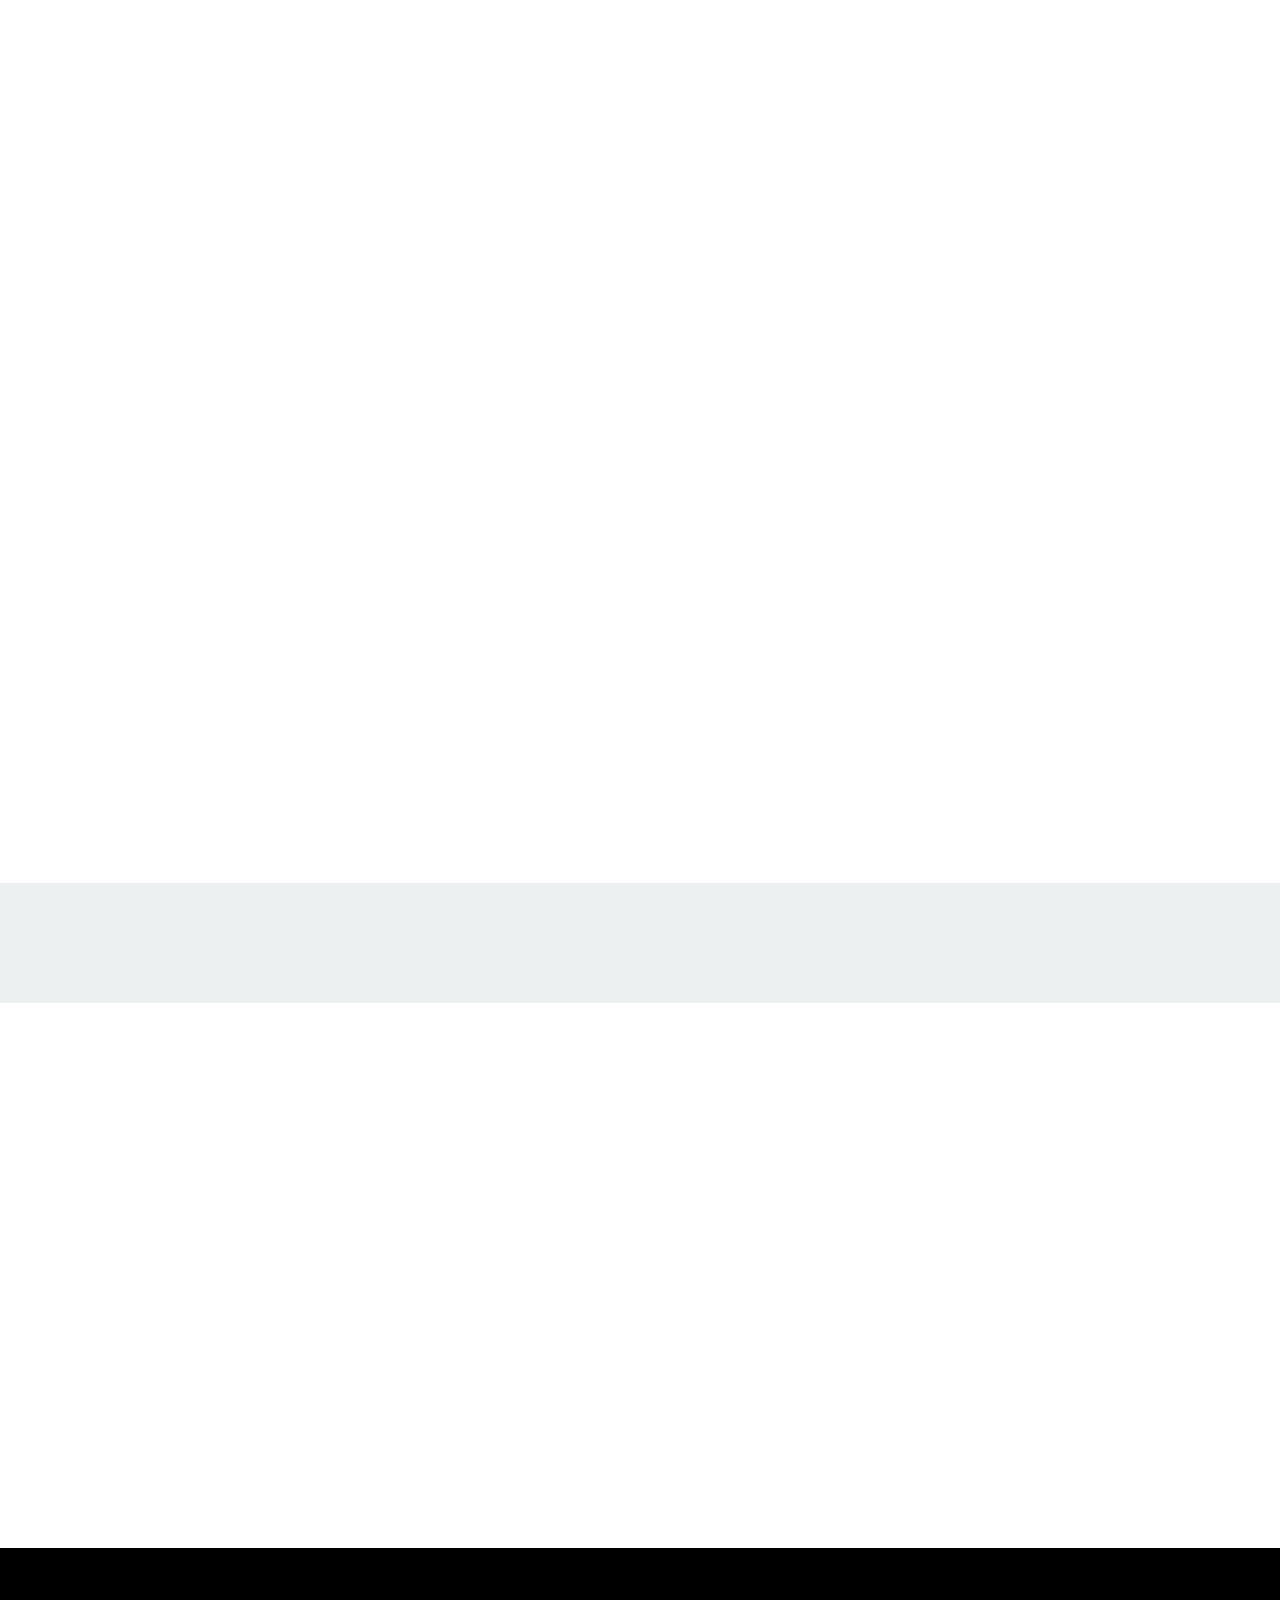
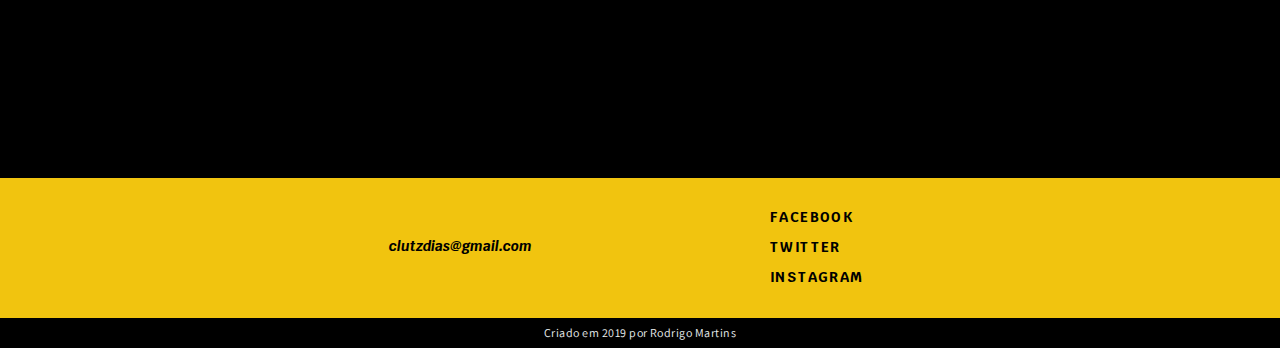
==== commit 6394c0ca: "Melhorias na apresentação CSS." ====
--- a/web/bio.html
+++ b/web/bio.html
@@ -55,7 +55,7 @@
 				<div class="grid-10">
 					<p>Carla Lutz nasceu em 1986 em São Paulo, SP, tendo vivido por lá até os 24 anos, quando concluiu o curso de Bacharelado em Artes Visuais na Faculdade Belas Artes de São Paulo. Decidiu então mudar-se para o Rio de Janeiro, onde vive até hoje.</p>
 					<p>O interesse por desenho e pintura surgiu quando ela ainda era criança. Quando tinha cerca de 9 anos, aprendeu a desenhar formas “tribais”, que na época eram muito comuns em tatuagens e ilustrações. Desde então nunca parou de desenhar, sempre buscando novas formas e novos efeitos para trabalhar em seus desenhos.</p>
-					<p>Além do desenho, durante a adolescência ela começou a pintar seus primeiros quadros. Embora estes tivessem uma clara ligação com o tipo de desenho que ela já desenvolvia, em suas pinturas a artista tende a se soltar mais, preocupando-se menos com o formalismo. Como resultado, suas obras de pintura são mais orgânicas, frutos de um processo mais emocional do que racional.</p>		
+					<p>Além do desenho, durante a adolescência ela começou a pintar seus primeiros quadros. Embora estes tivessem uma clara ligação com o tipo de desenho que ela já desenvolvia, em suas pinturas a artista tende a se soltar mais, preocupando-se menos com o formalismo.</p>		
 				</div>
 				<div class="grid-6">
 					<img src="img/bio2.jpg" class="imgbio1"alt="Carla Lutz">
@@ -63,7 +63,11 @@
 				</div>
 			</div>
 
-			<div class="quebra"></div>
+			<div class="quebra">
+				<div class="container">
+					<p>Como resultado, suas obras de pintura são mais orgânicas, frutos de um processo mais emocional do que racional.</p>
+				</div>
+			</div>
 
 			<div class="container">
 
--- a/web/css/estilo.css
+++ b/web/css/estilo.css
@@ -10,6 +10,7 @@
 Sun Flower: #f1c40f;
 Amethyst: #9b59b6;
 Clouds: #ecf0f1;
+Peter River: #3498db;
 */
 
 body{
@@ -212,7 +213,7 @@
 
 /* Encontra aqui */
 .encontra-aqui{
-	border-top: 5px solid #f1c40f;
+	/*border-top: 3px solid #f1c40f;*/
 	background: #000;
 	height: 575px;
 	text-align: center;
@@ -284,7 +285,7 @@
 	color: #000;
 	font-weight: bold;
 	text-transform: uppercase;
-	letter-spacing: .07em;
+	letter-spacing: .1em;
 	font-size: 14px;
 	margin-top: 0;
 	line-height: 30px;
@@ -310,6 +311,7 @@
 	background: #000;
 	color: #ecf0f1;
 	font-size: 12px;
+	letter-spacing: .04em;
 	text-align: center;
 	padding-top: 7px;
 }
@@ -364,14 +366,14 @@
 	width: 80%;
 	position: relative;
 	top:20px;
-	left:20px; 
+	left:40px; 
 }
 
 .bio-interna .imgbio2{
 	width: 80%;
 	position: relative;
 	top:-30px;
-	left:80px; 
+	left:90px; 
 }
 
 .bio-interna .imgbio3{
@@ -384,8 +386,8 @@
 .bio-interna .imgbio4{
 	width: 80%;
 	position: relative;
-	top:-15px;
-	right:20px; 
+	top:-10px;
+	right:25px; 
 }
 
 .bio-interna img:hover{
@@ -394,9 +396,17 @@
 
 .quebra{
 	background-color: #ecf0f1;
-	height: 40px;
-	width: 100%;
-	margin-bottom: 25px;
+	height: 120px;
+	width: 100%;
+	margin-top: 10px;
+	margin-bottom: 40px;
+}
+
+.quebra p{
+	text-align: center;
+	margin: 0 auto;
+	padding-top: 32px;
+	max-width: 460px;
 }
 
 /* Esta quebra está incluida na index.html */
@@ -516,12 +526,13 @@
 
 .galeria-apresenta{
 	background: #ecf0f1;
+	/*border-top: 3px solid #000;*/
 	height: 870px;
 	transition: background 1s ease;
 }
 
 .galeria-apresenta:hover{
-	background: #f1c40f;
+	background: #3498db;
 }
 
 .moldura1{
@@ -877,6 +888,10 @@
 		right:30px; 
 	}
 
+	.quebra{
+		margin-top: -30px;
+	}
+
 	/* galeria.html */
 	.visite h2{
 		padding-top: 30px;
@@ -1045,6 +1060,10 @@
 		margin: 35px 0 40px 0;
 	}
 
+	.quebra p{
+		padding-top: 22px;
+	}
+
 	/*galeria.html*/
 
 	.visite{
